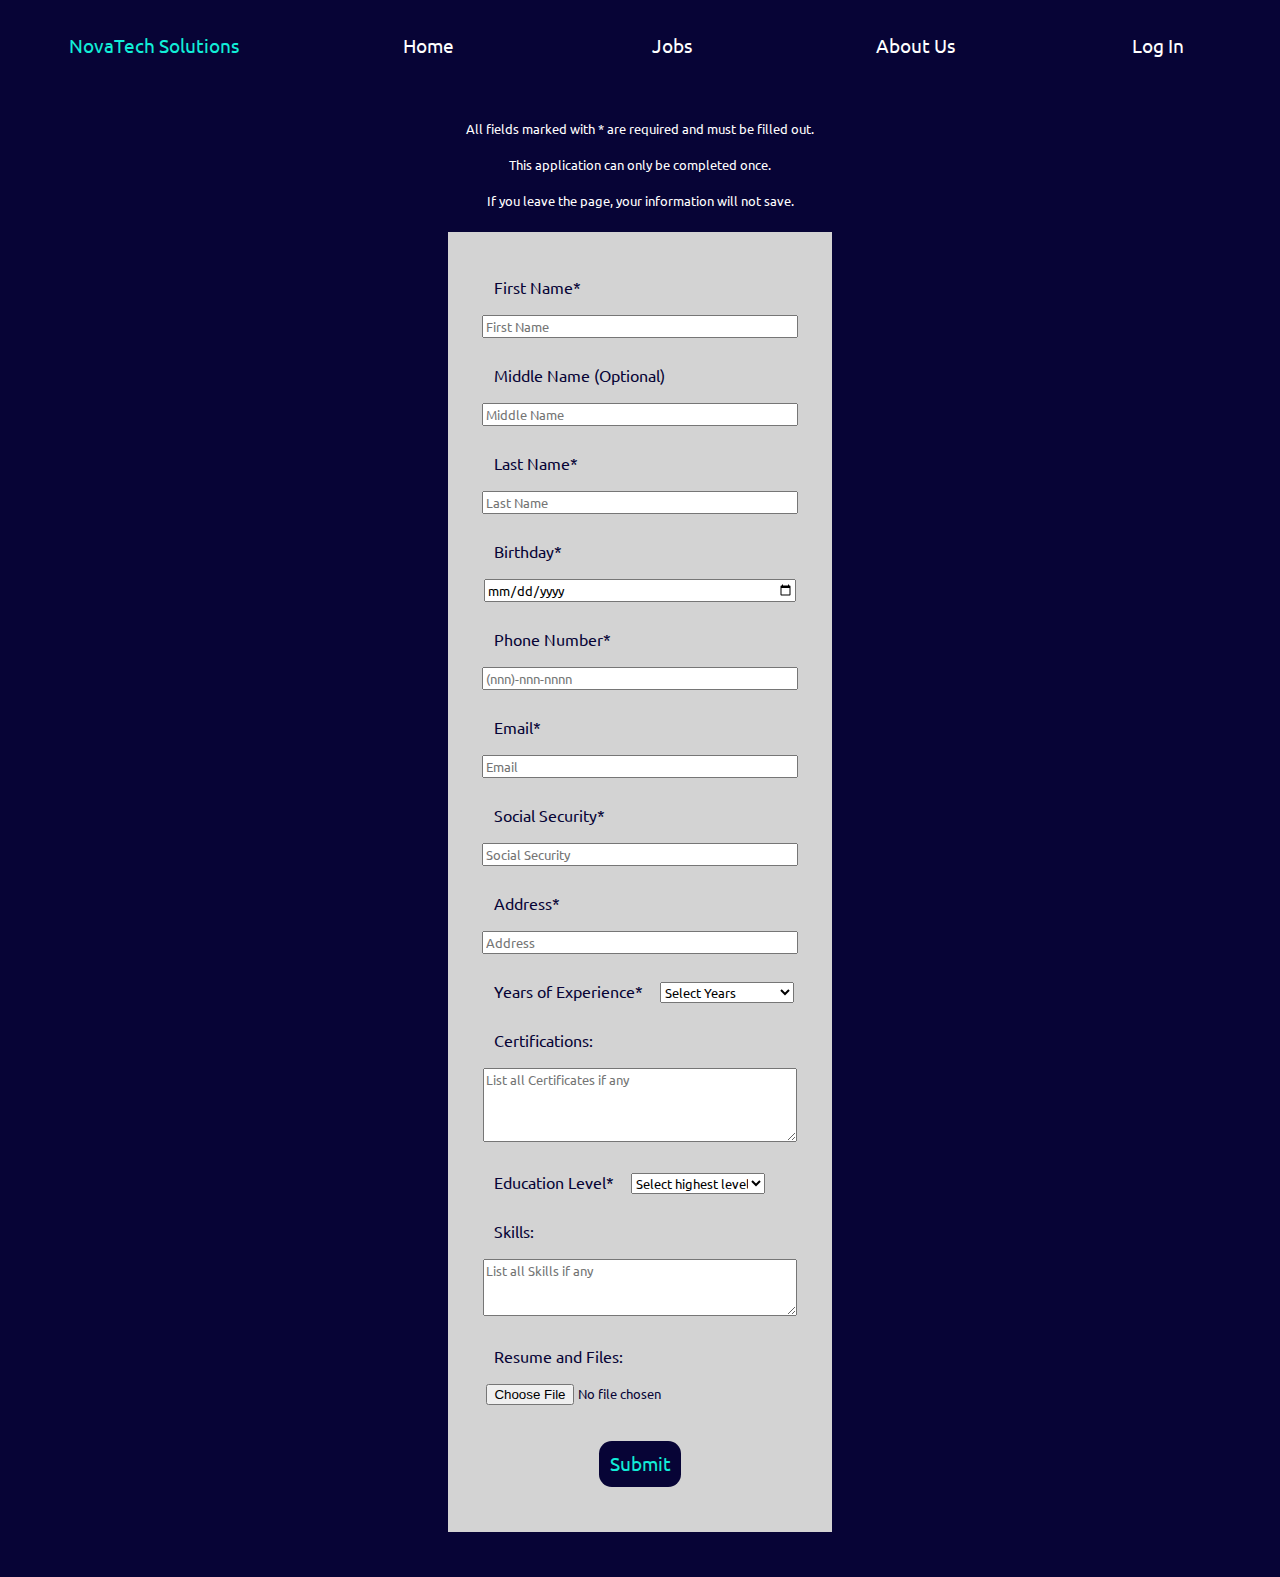
==== application.html @ f8c8c576 "started optimizing code" ====
<!DOCTYPE html>
<html lang="en">
<head>
    <meta charset="UTF-8">
    <meta name="viewport" content="width=device-width, initial-scale=1.0">
    <title>Application</title>
    <link rel="icon" href="./assets/nova.png">
    <link rel="stylesheet" href="fbla.css">
</head>
<body>
    <nav>
        <img src="./assets/menu.png" alt="menu" id="menu">
        <a href="index.html" id="company-name">NovaTech Solutions</a>
        <a href="index.html" class="nav-option">Home</a>
        <a href="job-list.html" class="nav-option">Jobs</a>
        <a href="about.html" class="nav-option">About Us</a>
        <a href="log-in.html" class="nav-option log-in-tab">Log In</a>
    </nav>
    
    <div id="menu-content">
      <h1>Pages:</h1>
      <a href="index.html" class="nav-option">Home</a>
      <a href="job-list.html" class="nav-option">Jobs</a>
      <a href="about.html" class="nav-option">About Us</a>
      <a href="log-in.html" class="nav-option log-in-tab">Log In</a>
   </div>

  <div id="page-wrapper">
    <div id="application-info" class="submitted-info">
      <h1 id="application-name-display"></h1>
      <h2>Your Info:</h2>
      <div>
        <p>First Name: <span id="first-name-display"></span></p>
        <p id="middle-name-holder" class="optional-input">Middle Name: <span id="middle-name-display"></span></p>
        <p>Last Name: <span id="last-name-display"></span></p>
        <p>Birthday: <span id="birthday-display"></span></p>
        <p>Phone Number: <span id="phone-number-display"></span></p>
        <p>Email: <span id="email-display"></span></p>
        <p>Social Security: <span id="social-security-display"></span></p>
        <p>Address: <span id="address-display"></span></p>
        <p>Years of Experience: <span id="experience-display"></span></p>
        <p id="certification-holder" class="optional-input">Certifications: <span id="certification-display"></span></p>
        <p>Highest Level of Education: <span id="education-display"></span></p>
        <p id="skills-holder" class="optional-input">Skills: <span id="skill-display"></span></p>
        <p id="resume-holder" class="optional-input">Resume or Other files Uploaded: <span id="resume-display"></span></p>
      </div>
    </div>
  
    <div id="application-wrapper">
      <div id="application-form" class="form">
        <h1 id="application-name"></h1>
        <p class="application-fyi">All fields marked with * are required and must be filled out.
          <br>
          This application can only be completed once.
          <br>If you leave the page, your information will not save.
        </p>
        <div class="info">
            
            <div class="input-box">
              <span class="details">First Name*</span>
              <input id="firstName-input" type="text" placeholder="First Name" required>
            </div>
            
            <div class="input-box">
              <span class="details">Middle Name (Optional)</span>
              <input id="middleName-input" type="text" placeholder="Middle Name">
            </div>
  
            <div class="input-box">
            <span class="details">Last Name*</span>
            <input id="lastName-input" type="text" placeholder="Last Name" required>
            </div>
          
            <div class="input-box">
            <span class="details">Birthday*</span>
            <input id="birthday-input" type="date" placeholder="Enter Birthday" required>
            </div>
            
            
            <div class="input-box">
            <span class="details">Phone Number*</span>
            <input id="phoneNumber-input" type="tel" placeholder="(nnn)-nnn-nnnn" required>
            </div>
           
            <div class="input-box">
            <span class="details">Email*</span>
            <input id="email-input" type="text" placeholder="Email" required>
            </div>
            
            <div class="input-box">
            <span class="details">Social Security*</span>
            <input id="socialSecurity-input" type="text" placeholder="Social Security" required>
            </div>
            
            <div class="input-box">
            <span class="details">Address*</span>
            <input id="address-input" type="text" placeholder="Address" required>
            </div>  
      
         
            <div class="input-box select-box">
            <span class="details select-details">Years of Experience*</span>
              <select title="experience-select" id="experience-select">
                <option value="" selected disabled>Select Years</option>
                <option value="<1">Less than 1</option>
                <option value="1">1</option>
                <option value="2">2</option>
                <option value="3">3</option>
                <option value="4">4</option>
                <option value="5">5</option>
                <option value="6">6</option>
                <option value="7">7</option>
                <option value="8">8</option>
                <option value="9">9</option>
                <option value="10">10</option>
                <option value="11+">11+</option>
              </select>
            </div>
            
            <div class="input-box">
            <span class="details">Certifications:</span>
              <textarea id="certification-input" name="paragraph_text" cols="40" rows="4" placeholder="List all Certificates if any" maxlength="300"></textarea>
            </div>  
            
            <div class="input-box select-box">
            <span class="details select-details" required>Education Level*</span>
              <select title="education-select" id="education-select">
                <option value="" selected disabled>Select highest level of education</option>
                <option value="lessThanHigh">Less than High School Diploma</option >
                <option value="high">High School Diploma or GED</option>
                <option value="college">Some College, but no Degree</option>
                <option value="associates">Associates Degree</option>
                <option value="bachelor">Bachelor's Degree</option>
                <option value="masters">Masters Degree</option>
                <option value="professional">Professional Degree</option>
                <option value="doctorate">Doctorate</option>
            </select>
            </div>
            
            <div class="input-box">
              <span class="details">Skills:</span>
              <textarea id="skill-input" name="paragraph_text" cols="32" rows="3" placeholder="List all Skills if any" maxlength="300"></textarea>
            </div>
  
            <div class="input-box">
            <span class="details">Resume and Files:</span>
            <input id="resume-input" type="file" placeholder="Choose File" accept=".pdf">
            </div>
            <p id="incomplete-application-notice">Please make sure all required fields are filled out</p>
          <button type="button" class="submit" onclick="submitApplication()">Submit</button>
        </div>  
      </div>
    </div>
  
    <!-- <div id="submit-application-notice-1" class="submit-notice">
      <h1>Are you sure you want to submit?</h1>
      <p>Make sure all of your information is correct.</p>
            <button type="button" id="confirm-submit-1" class="confirm-button hover-underline" onclick="confirmSubmit()">Yes</button><button id="reject-submit-1" class="reject-button hover-underline" onclick="rejectSubmit()">No</button>
    </div> -->

    <!-- <dialog class="modal">
      <h2>Are you sure you want to submit?</h2>
      <p>Make sure all of your information is correct.</p>
      <button type="button" id="confirm-submit-1" class="confirm-button hover-underline" onclick="confirmSubmit()">Yes</button>
      <button type="button" id="reject-submit-1" class="reject-button hover-underline" onclick="rejectSubmit()">No</button>
    </dialog> -->
  
  
    <div id="application-1-done" class="application-done">
        <h1>Thanks for applying!</h1>
        <h2>We will get back to you once we have processed your application.</h2>
        <a href="profile.html">Account</a>
        <img src="./assets/nova.png" alt="NovaTech Solutions Logo">
        <p>NovaTech Solutions</p>
    </div>
  </div>


    <script src="fbla.js"></script>
</body>
</html>
---- fbla.css ----
@import url('https://fonts.googleapis.com/css2?family=Comfortaa:wght@500&family=IBM+Plex+Mono&family=Ubuntu&display=swap');

/* 070436
7A9AE4
11EED8 */

/* @media (min-width: 1280px) { */

body, html {
    margin: 0;
    scroll-behavior: smooth;
}

body {
    background-color: #070436;
    color: white;
    font-family: 'Ubuntu', sans-serif;
    overflow-y: scroll;
    overflow-x: hidden;
}

nav {
    /* background-color: rgba(8, 126, 139); */
    width: 100%;
    height: 10vh;
    display: flex;
    align-items: center;
    justify-content: space-evenly;
    /* position: fixed; */
    /* left: 0%; */
    /* top: 0%; */
    /* z-index: 1; */
}

#company-name {
    width: 20%;
    height: 5vh;
    color: #11EED8;
    background-image: url(./assets/nova.png);
    background-repeat: no-repeat;
    background-size: contain;
    background-position: center right;
    line-height: 5vh;
}

nav > a {
    text-decoration: none;
    border-radius: 1vw;
    text-align: center;
    color: white;
    font-size: 1.5vw;
    width: 15%;
    display: inline-block;
    margin: 0 2%;
}

#account-tab-icon {
    width: 25%;
    padding-top: 1vh;
}

#menu {
    display: none;
}

#menu-content {
    display: none;
}

nav > img {
    width: 10%;
    display: none;
}

@keyframes hoverAnimation {
    0% {
        outline: .2vw solid #070436;
    }
    100% {
        outline: .2vw solid #7A9AE4;
    }
}

.nav-option:hover {
    animation: hoverAnimation .5s linear forwards;
}



/* ***************************home page (index.html)*************************** */
#header {
    height: 85vh;
    display: grid;
    grid-template-columns: 1fr 1fr;
}

#header-info {
    margin-left: auto;
    margin-right: auto;
    margin-top: 20%;
    text-align: left;
}

#header-info > h1 {
    font-size: 3vw;
    animation: fadeDown 2s ease forwards;
}

#header-info > p {
    opacity: 0;
    font-size: 1.5vw;
    margin-top: -2vh;
    margin-bottom: 4vh;
    animation: fadeRight 2s 2s ease forwards;
}

#header-img {
    height: 100%;
    width: 100%;
    
    background-image: url(./assets/female-coder.jpg);

    background-size: cover;
    background-position: center center;
    background-repeat: no-repeat;
}

#open-job-list {
    opacity: 0;
    text-decoration: none;
    width: 10vw;
    height: 10vh;
    padding: 1vh;
    font-family: 'Ubuntu', sans-serif;
    font-size: 1.8vw;
    color: #070436;
    background-color: #11EED8;
    border: .5vw solid #11EED8;
    border-radius: 1vw;
    line-height: 8vh;
    margin-left: -.1vw;
    animation: fade 2s 4s ease forwards;
}

#open-job-list:hover {
    background-color: #070436;
    color: #11EED8;
}

.home-section {
    width: 100%;
    height: 60vh;
    display: grid;
    grid-template-columns: 1fr 1fr;
    padding-top: 1vh;
    padding-bottom: 1vh;
}
.home-section-2 {
    background-color: lightgrey;
    color: #070436;
}

.home-column {
    margin-left: auto;
    margin-right: auto;
    width: 70%;
    height: 100%;
    padding: 1.1vw;
    font-size: 2vw;
    line-height: 7vh;
}

.home-column > h2 {
    font-size: 3vw;
    line-height: 8vh;
}

.home-image {
    height: 80%;
    margin-top: 4vh;
    background-size: contain;
    background-repeat: no-repeat;
    background-position: center center;
}



.home-button-1 {
    margin-top: 4vh;
    display: block;
    text-decoration: none;
    color: #11EED8;
    background-color: #070436;
    padding: .75vw;
    border-radius: 1.5vw;
    width: 30%;
    text-align: center;
}

.home-button-1:hover {
    text-decoration: underline;
}

.home-button-2 {
    margin-top: 2vh;
    display: block;
    text-decoration: none;
    color: #070436;
    background-color: #11EED8;
    padding: .75vw;
    border-radius: 1.5vw;
    width: 60%;
    text-align: center;
}

.home-button-2:hover {
    text-decoration: underline;
}

#home-login-link {
    margin-top: -2vh;
}

#contact-info {
    padding: 2vw;
    display: grid;
    grid-template-columns: 1fr 1fr;
}

.contact-column {
    padding-left: 5vw;
}
/* ***************************End of Home Page*************************** */






/* ***************************Start of Log In*************************** */
#log-in-header {
    text-align: center;
    margin-top: 2vh;
    margin-bottom: 5vh;
}

#log-in-header > h1 {
    animation: fadeDown 2s ease forwards;
}

#log-in {
    color: #070436;
    margin-left: auto;
    margin-right: auto;
    padding: 1vw;
    text-align: center;
    /* background-color: #11EED8; */
    background-color: lightgray;
    width: 40vw;
    /* height: 50vh; */
    font-size: 1.3vw;
}

.account-label {
    margin-bottom: 1vh;
}

.account-input {
    width: 100%;
    height: 5vh;
    font-size: 1vw;
    font-family: 'Ubuntu', sans-serif;
    margin-bottom: 1vh;
}

.input-wrapper {
    margin-left: auto;
    margin-right: auto;
    margin-bottom: 5vh;
    text-align: left;
    width: 50%;
}

.account-submit {
    border: none;
    background-color: #070436;
    color: white;
    font-family: 'Ubuntu', sans-serif;
    font-size: 1.2vw;
    width: 50%;
    border-radius: 1vw;
    padding: 1vh;
    /* border: solid #070436 .6vh; */
}

.account-submit > a {
    text-decoration: none;
    color: white;
    font-family: 'Ubuntu', sans-serif;
    font-size: 1.2vw;
}

.account-submit:hover {
    /* color: #070436; */
    background-color: #7A9AE4;
}

.account-page-switch {
    margin-top: 2vh;
    border: none;
    background-color: lightgrey;
    color: #070436;
    font-family: 'Ubuntu', sans-serif;
    font-size: 1.2vw;
    width: 50%;
    border-radius: 1vw;
    /* padding: 1vh; */
}

.account-page-switch:hover {
    color: #7A9AE4;
}


#sign-up-header {
    text-align: center;
    margin-top: 8vh;
    margin-bottom: 5vh;
}

#sign-up-header > p {
    font-size: 1.1vw;
}

#sign-up {
    display: none;
    color: #070436;
    margin-left: auto;
    margin-right: auto;
    padding: 1vw;
    text-align: center;
    /* background-color: #11EED8; */
    background-color: lightgray;
    width: 40vw;
    /* height: 50vh; */
    font-size: 1.3vw;
}

#pass-requirements {
    margin-top: -3vh;
    width: 40%;
    margin-left: auto;
    margin-right: auto;
    display: none;
}

#pass-requirements > h3 {
    font-size: 1.3vw;
    margin-bottom: -1vh;
}

#pass-requirements > p {
    font-size: 1.1vw;
    text-align: left;
    padding-left: 1vw;
}
/* ***************************End of Login*************************** */







/* ***************************Start of profile page*************************** */
#profile-page-wrapper {
    text-align: center;
}

#profile-page-wrapper > h1 {
    color: #11EED8;
}

#profile-header {
    animation: fadeDown 2s ease forwards;
}

#profile-container {
    width: 60vw;
    /* height: 80vh; */
    background-color: #7A9AE4;
    margin-left: auto;
    margin-right: auto;
    margin-top: 5vh;
    padding: 4vh;
    /* padding-bottom: 4vh; */
    text-align: center;
    margin-bottom: 5vh;
}

#account-info {
    margin-bottom: 7vh;
}
#account-info > img {
    width: 10vw;
}

#no-applications {
    display: none;
}

#job-1 {
    display: none;
}

#job-2 {
    display: none;
}

#job-3 {
    display: none;
}

.profile-job-container {
    width: 50%;
    /* height: 120%; */
    font-size: 1.2vw;
    background-color: white;
    color: #070436;
    text-align: left;
    padding: 1.4vw;
    margin-top: 5vh;
    margin-left: auto;
    margin-right: auto;
    display: grid;
    grid-template-columns: 1fr 1fr;
}

.profile-column img {
    width: 100%;
    padding-top: 1.2vh;
}

/* .profile-job-container > div > h3 {
    padding: 0;
} */

/* .profile-job-container > p {
    width: 50%;
} */

#log-out {
    border: none;
    color: white;
    font-family: 'Ubuntu', sans-serif;
    background-color: #7A9AE4;
    font-size: 1.3vw;
    margin-top: 5vh;
    padding: 1vh;
    border-radius: 1vw;
}

#log-out:hover {
    background-color: red;
}

/* #log-out-confirmation {
    background-color: white;
    width: 30vw;
    color: #070436;
    position: absolute;
    margin-left: auto;
    margin-right: auto;
    left: 0;
    right: 0;
    top: 40vh;
    padding: 1vh;
    display: none;
    text-align: center;
    position: fixed;
} */

#confirm-log-out {
    background-color: white;
    border: .5vh solid #070436;
    font-family: 'Ubuntu', sans-serif;
    width: 30%;
    font-size: 2vw;
    margin: 1vh;
}


#profile-picture {
    border-radius: 50%;
}

/* #profile-picture:hover {
    background-color: #070436;
}

#profile-picture-window {
    background-color: white;
    width: 30vw;
    color: #070436;
    position: absolute;
    margin-left: auto;
    margin-right: auto;
    left: 0;
    right: 0;
    top: 10vh;
    padding: 1vh;
    text-align: center;
    position: fixed;
}

#profile-picture-display {
    background-color: #070436;
    border-radius: 50%;
    width: 75%;
}

#profile-picture-input {
    display: block;
    margin-left: auto;
    margin-right: auto;
    margin-top: 3vh;
    margin-bottom: 3vh;
    font-size: 1vw;
    font-family: 'Ubuntu', sans-serif;
}

#exit-profile-window {
    background-color: #070436;
    color: white;
    border: .5vh solid #070436;
    font-family: 'Ubuntu', sans-serif;
    width: 30%;
    font-size: 2vw;
    margin: 1vh;
}

#exit-profile-window:hover {
    text-decoration: underline;
}

#save-profile-picture {
    background-color: white;
    border: .5vh solid #070436;
    font-family: 'Ubuntu', sans-serif;
    width: 30%;
    font-size: 2vw;
    margin: 1vh;
}

#save-profile-picture:hover {
    text-decoration: underline;
} */

/* ***************************End of Profile*************************** */







/* *******************************Start of Job Page************************ */
#job-list-container {
    display: grid;
    grid-template-columns: 1fr 1fr;
    padding-top: 5vh;
}

.job-list-column {
    width: 80%;
    margin-left: auto;
    margin-right: auto;
}

#job-list-title {
    animation: fadeDown 2s ease forwards;
    text-align: center;
    margin: 2vw;
}

#job-info {
    width: 100%;
    overflow-y: scroll;
    border-top: .3vw solid white;
    height: 55.5vh;
    /* border-radius: 3vw; */
}

.job-container {
    padding: 3vw;
    border: .3vw solid white;
    border-radius: 3vw;
    margin-bottom: 10vh;
}

#job-1-container {
    border: .3vw solid #7A9AE4;
}

.job-apply {
    padding: 2vw;
    height: 34vh;
}

/* #job-apply-1 {
    display: none;
} */

#job-apply-2 {
    display: none;
}

#job-apply-3 {
    display: none;
}

.apply {
    background-color: #11EED8;
    color: #070436;
    font-family: 'Ubuntu', sans-serif;
    padding: .5vw;
    border-radius: 1vw;
    font-size: 1.3vw;
    border: none;
    margin-top: 2vh;
}

.apply:hover {
    text-decoration: underline;
}

#job-list-column-2 {
    border: .3vw solid white;
    border-radius: 2vw;
    overflow: hidden;
    position: sticky;
    top: 0;
    height: 98vh;
}

.job-container-info {
    padding: 2vw;
}

.job-container-info > p {
    margin-bottom: 5vh;
}

/* #job-container-info-1 {
    display: none;
} */

#job-container-info-2 {
    display: none;
}

#job-container-info-3 {
    display: none;
}

.modal {
    background-color: white;
    width: 35vw;
    color: #070436;
    padding: 2vh;
    font-size: 1.6vw;
    text-align: center;
    border-radius: 1rem;
    /* transition: text-decoration 5s; */
}

.modal > button:hover {
    text-decoration: underline;
    cursor: pointer;
    /* transition: text-decoration 5s; */
}

#go-to-log-in {
    background-color: white;
    border: .5vh solid #070436;
    font-family: 'Ubuntu', sans-serif;
    width: 30%;
    font-size: 2vw;
    margin: 1vh;
}

.close-modal {
    background-color: #070436;
    color: white;
    border: .5vh solid #070436;
    font-family: 'Ubuntu', sans-serif;
    width: 30%;
    font-size: 2vw;
    margin: 1vh;
}

.job-apply-phone {
    display: none;
}

/* ***********************************End of job page******************************************** */





/* ***************************About us page start*************************** */
#about-banner {
    text-align: center;
    width: 100%;
    height: 50vh;
    background-image: url(./assets/coders-meeting.jpeg);
    background-size: cover;
    background-repeat: no-repeat;
    background-position: center center;
    margin-top: -3vh;
}

#about-banner > h1 {
    font-size: 3vw;
    text-align: center;
    padding: 10vh;
    text-shadow: .3vw .3vw .4vw #000000;
    /* background-color: #070436; */
    animation: fadeDown 2s ease forwards;
}

#about-banner > img {
    opacity: 0;
    margin-top: -13vh;
    width: 10vw;
    animation: fade 2s 2s ease forwards;
}

#about-us-wrapper {
    text-align: center;
    margin-top: 7vh;
}

.section-wrapper {
    display: grid;
    grid-template-columns: 1fr 1fr;
    margin: 1vw;
    padding: 1vw;
    margin-bottom: 5vh;
}

.column {
    margin-left: auto;
    margin-right: auto;
    width: 70%;
    height: 100%;
    padding: 1vw;
    font-size: 1.1vw;
    line-height: 3vh;
}

.column > h2 {
    text-decoration: underline;
}

.image {
    height: 80%;
    margin-top: 5vh;
    background-size: contain;
    background-repeat: no-repeat;
    background-position: center center;
}

#finishing-statement {
    width: 60%;
    line-height: 4vh;
    font-size: 1.1vw;
    margin-left: auto;
    margin-right: auto;
    margin-top: 10vh;
    margin-bottom: 10vh;
}

#finishing-statement > a {
    color: #11EED8;
}

footer {
    width: 100%;
    line-height: 7vh;
    text-align: center;
    padding-top: 1vh;
    padding-bottom: 1vh;
    margin-top: 1vh;
    color: #070436;
    background-color: lightgrey;
}

.about-img-1 {
    background-image: url(./assets/nova.png);
}

.about-img-2 {
    background-image: url(./assets/comp-hardware-specialist.jpeg);
}

.about-img-3 {
    background-image: url(./assets/west-mec-logo.png);
}

.about-img-4 {
    background-image: url(./assets/computer-internals.jpeg);
}

.about-img-5 {
    background-image: url(./assets/counseling.jpg);
}

.about-img-6 {
    background-image: url(./assets/diversity.jpeg);
}
/* ***************************End of About us*************************** */





/* *******************************Start of Application page************************* */
.form {
    width: 30%;
    margin-left: auto;
    margin-right: auto;
}

.info {
    text-align: center;
    background-color: lightgray;
    color: #070436;
    padding-top: 5vh;
    padding-bottom: 5vh;
    margin-bottom: 5vh;
}

.details {
    display: block;
    text-align: left;
    padding-left: 12%;
    margin-bottom: 2vh;
}

.input-box > select {
    display: inline-block;
    font-family: 'Ubuntu', sans-serif;
    margin-bottom: 3vh;
    width: 35%;
}

.input-box > textarea {
    width: 80%;
    margin-bottom: 3vh;
    font-family: 'Ubuntu', sans-serif;
    resize: vertical;
}

.select-box {
    text-align: left;
}

.select-details {
    display: inline-block;
    margin-right: 1vw;
}

.input-box > input {
    font-family: 'Ubuntu', sans-serif;
    width: 80%;
    margin-left: auto;
    margin-right: auto;
    display: block;
    margin-bottom: 3vh;
}

.application-done {
    display: none;
    width: 60%;
    margin-left: auto;
    margin-right: auto;
    text-align: center;
}

.application-done > h1 {
    font-size: 3vw;
}

.application-done > h2 {
    font-size: 2vw;
}

.application-done > img {
    width: 20%;
    margin-top: 8vh;
}

.application-done > p {
    color: #11EED8;
    font-size: 2.5vw;
    margin-top: 2vh;
}

.application-done > a {
    color: #11EED8;
    display: block;
    font-size: 2vw;
}

#application-name {
    text-align: center;
    color: #11EED8;
}

.application-fyi {
    text-align: center;
    font-size: 1vw;
    line-height: 4vh;
}

.submit {
    background-color: #070436;
    border: none;
    padding: .8vw;
    border-radius: 1vw;
    margin-top: 1vh;
    color: #11EED8;
    text-decoration: none;
    font-size: 1.5vw;
    font-family: 'Ubuntu', sans-serif;
}

.submit:hover {
    text-decoration: underline;
}

.submit-notice {
    background-color: white;
    width: 40%;
    color: #070436;
    position: fixed;
    margin-left: auto;
    margin-right: auto;
    left: 0;
    right: 0;
    top: 30vh;
    padding: 1vh;
    font-size: 1.6vw;
    text-align: center;    
}

.confirm-button {
    background-color: white;
    border: .5vh solid #070436;
    font-family: 'Ubuntu', sans-serif;
    width: 30%;
    font-size: 2vw;
    margin: 1vh;   
}

.reject-button {
    background-color: #070436;
    color: white;
    border: .5vh solid #070436;
    font-family: 'Ubuntu', sans-serif;
    width: 30%;
    font-size: 2vw;
    margin: 1vh;
}

.hover-underline:hover {
    text-decoration: underline;
}

#submit-application-notice-1 {
    display: none;
}

#submit-application-notice-2 {
    display: none;
}

#submit-application-notice-3 {
    display: none;
}

#incomplete-application-notice {
    display: none;
}

.submitted-info {
    display: none;
    color: #070436;
    text-align: left;
    width: 30%;
    margin-top: 5vh;
    margin-left: auto;
    margin-right: auto;
    padding: 1vw;
    /* background-color: lightgray; */
}

.submitted-info > h1 {
    text-align: center;
    color: #11EED8;
}

.submitted-info > div {
    padding-left: 20%;
    padding-right: 20%;
    padding-top: 5vh;
    padding-bottom: 5vh;
    background-color: lightgray;
}

.submitted-info > h2 {
    text-align: center;
    margin-bottom: 3vh;
    color: white;
}


.optional-input {
    display: none;
}
/* ***************************End of application page****************************** */

/* } */

.job-container:hover {
    text-decoration: underline;
}

.close-modal:hover {
    text-decoration: underline;
}

.close-modal:hover {
    text-decoration: underline;
}


@keyframes fadeDown {
    0% {
        transform: translateY(-10vh);
        opacity: 0;
    }
    100% {
        transform: translateY(0vh);
        opacity: 1;
    }
}

@keyframes fadeRight {
    0% {
        transform: translateX(-10vw);
        opacity: 0;
    }
    100% {
        transform: translateX(0vw);
        opacity: 1;
    }
}

@keyframes fade {
    0% {
        opacity: 0;
    }
    100% {
        opacity: 1;
    }
}


.home-img-1 {
    background-image: url(./assets/coder-on-phone.jpeg);
}

.home-img-2 {
    background-image: url(./assets/coders-talking.jpg);
}

.home-img-3 {
    background-image: url(./assets/coder-thinking.jpg);
}
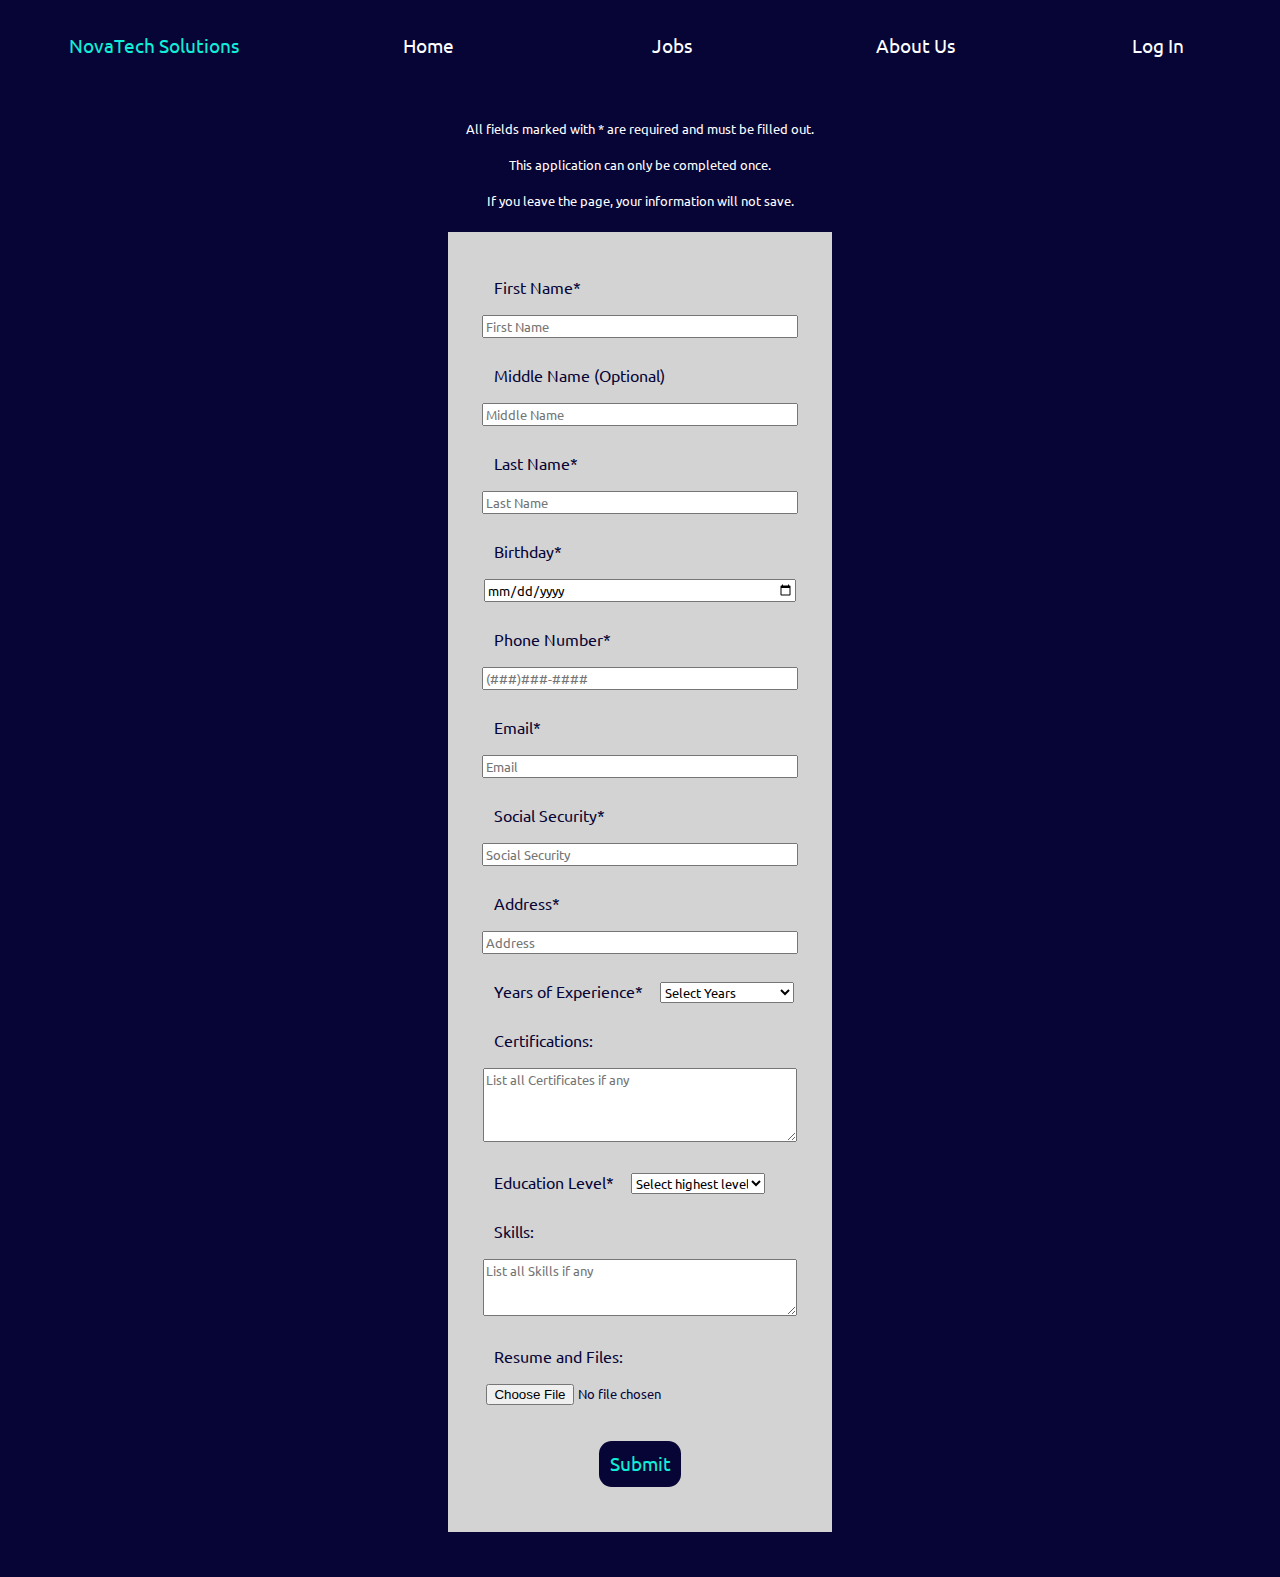
==== commit d2919fdc: "added regex for application, work on media queries" ====
--- a/application.html
+++ b/application.html
@@ -79,7 +79,7 @@
             
             <div class="input-box">
             <span class="details">Phone Number*</span>
-            <input id="phoneNumber-input" type="tel" placeholder="(nnn)-nnn-nnnn" required>
+            <input id="phoneNumber-input" type="tel" placeholder="(###)###-####" maxlength="15" onInput="this.value = phoneFormat(this.value)" required>
             </div>
            
             <div class="input-box">
@@ -89,7 +89,7 @@
             
             <div class="input-box">
             <span class="details">Social Security*</span>
-            <input id="socialSecurity-input" type="text" placeholder="Social Security" required>
+            <input id="socialSecurity-input" type="text" placeholder="Social Security" onInput="this.value = socialSecurityFormat(this.value)" required>
             </div>
             
             <div class="input-box">
@@ -146,27 +146,21 @@
             <span class="details">Resume and Files:</span>
             <input id="resume-input" type="file" placeholder="Choose File" accept=".pdf">
             </div>
-            <p id="incomplete-application-notice">Please make sure all required fields are filled out</p>
-          <button type="button" class="submit" onclick="submitApplication()">Submit</button>
+            <p id="incomplete-application-notice"></p>
+          <button type="button" class="submit application-submit" onclick="submitApplication()">Submit</button>
         </div>  
       </div>
     </div>
-  
-    <!-- <div id="submit-application-notice-1" class="submit-notice">
-      <h1>Are you sure you want to submit?</h1>
-      <p>Make sure all of your information is correct.</p>
-            <button type="button" id="confirm-submit-1" class="confirm-button hover-underline" onclick="confirmSubmit()">Yes</button><button id="reject-submit-1" class="reject-button hover-underline" onclick="rejectSubmit()">No</button>
-    </div> -->
 
-    <!-- <dialog class="modal">
+    <dialog class="modal">
       <h2>Are you sure you want to submit?</h2>
       <p>Make sure all of your information is correct.</p>
       <button type="button" id="confirm-submit-1" class="confirm-button hover-underline" onclick="confirmSubmit()">Yes</button>
-      <button type="button" id="reject-submit-1" class="reject-button hover-underline" onclick="rejectSubmit()">No</button>
-    </dialog> -->
+      <button type="button" id="reject-submit-1" class="close-modal">No</button>
+    </dialog>
   
   
-    <div id="application-1-done" class="application-done">
+    <div id="application-done" class="application-done">
         <h1>Thanks for applying!</h1>
         <h2>We will get back to you once we have processed your application.</h2>
         <a href="profile.html">Account</a>
--- a/fbla.css
+++ b/fbla.css
@@ -4,15 +4,30 @@
 7A9AE4
 11EED8 */
 
-/* @media (min-width: 1280px) { */
-
+@media (min-width: 0px) and (max-width: 768px) {
+    body {
+        background-color: red;
+    }
+}
+
+@media (min-width: 769px) and (max-width: 1280px) {
+    body {
+        background-color: green;
+    }
+}
+
+@media (min-width: 1280px) {
+    body {
+        background: #070436;
+    }
+}
 body, html {
     margin: 0;
     scroll-behavior: smooth;
 }
 
 body {
-    background-color: #070436;
+    /* background-color: #070436; */
     color: white;
     font-family: 'Ubuntu', sans-serif;
     overflow-y: scroll;
@@ -20,7 +35,6 @@
 }
 
 nav {
-    /* background-color: rgba(8, 126, 139); */
     width: 100%;
     height: 10vh;
     display: flex;
@@ -409,7 +423,7 @@
     display: none;
 }
 
-#job-1 {
+/* #job-1 {
     display: none;
 }
 
@@ -419,7 +433,7 @@
 
 #job-3 {
     display: none;
-}
+} */
 
 .profile-job-container {
     width: 50%;
@@ -575,6 +589,9 @@
     width: 80%;
     margin-left: auto;
     margin-right: auto;
+    /* display: flex;
+    align-items: center;
+    justify-content: center; */
 }
 
 #job-list-title {
@@ -598,25 +615,9 @@
     margin-bottom: 10vh;
 }
 
-#job-1-container {
-    border: .3vw solid #7A9AE4;
-}
-
 .job-apply {
     padding: 2vw;
     height: 34vh;
-}
-
-/* #job-apply-1 {
-    display: none;
-} */
-
-#job-apply-2 {
-    display: none;
-}
-
-#job-apply-3 {
-    display: none;
 }
 
 .apply {
@@ -649,18 +650,6 @@
 
 .job-container-info > p {
     margin-bottom: 5vh;
-}
-
-/* #job-container-info-1 {
-    display: none;
-} */
-
-#job-container-info-2 {
-    display: none;
-}
-
-#job-container-info-3 {
-    display: none;
 }
 
 .modal {
@@ -979,21 +968,9 @@
     text-decoration: underline;
 }
 
-#submit-application-notice-1 {
-    display: none;
-}
-
-#submit-application-notice-2 {
-    display: none;
-}
-
-#submit-application-notice-3 {
-    display: none;
-}
-
-#incomplete-application-notice {
-    display: none;
-}
+/* #incomplete-application-notice {
+    display: none;
+} */
 
 .submitted-info {
     display: none;
@@ -1032,7 +1009,6 @@
 }
 /* ***************************End of application page****************************** */
 
-/* } */
 
 .job-container:hover {
     text-decoration: underline;
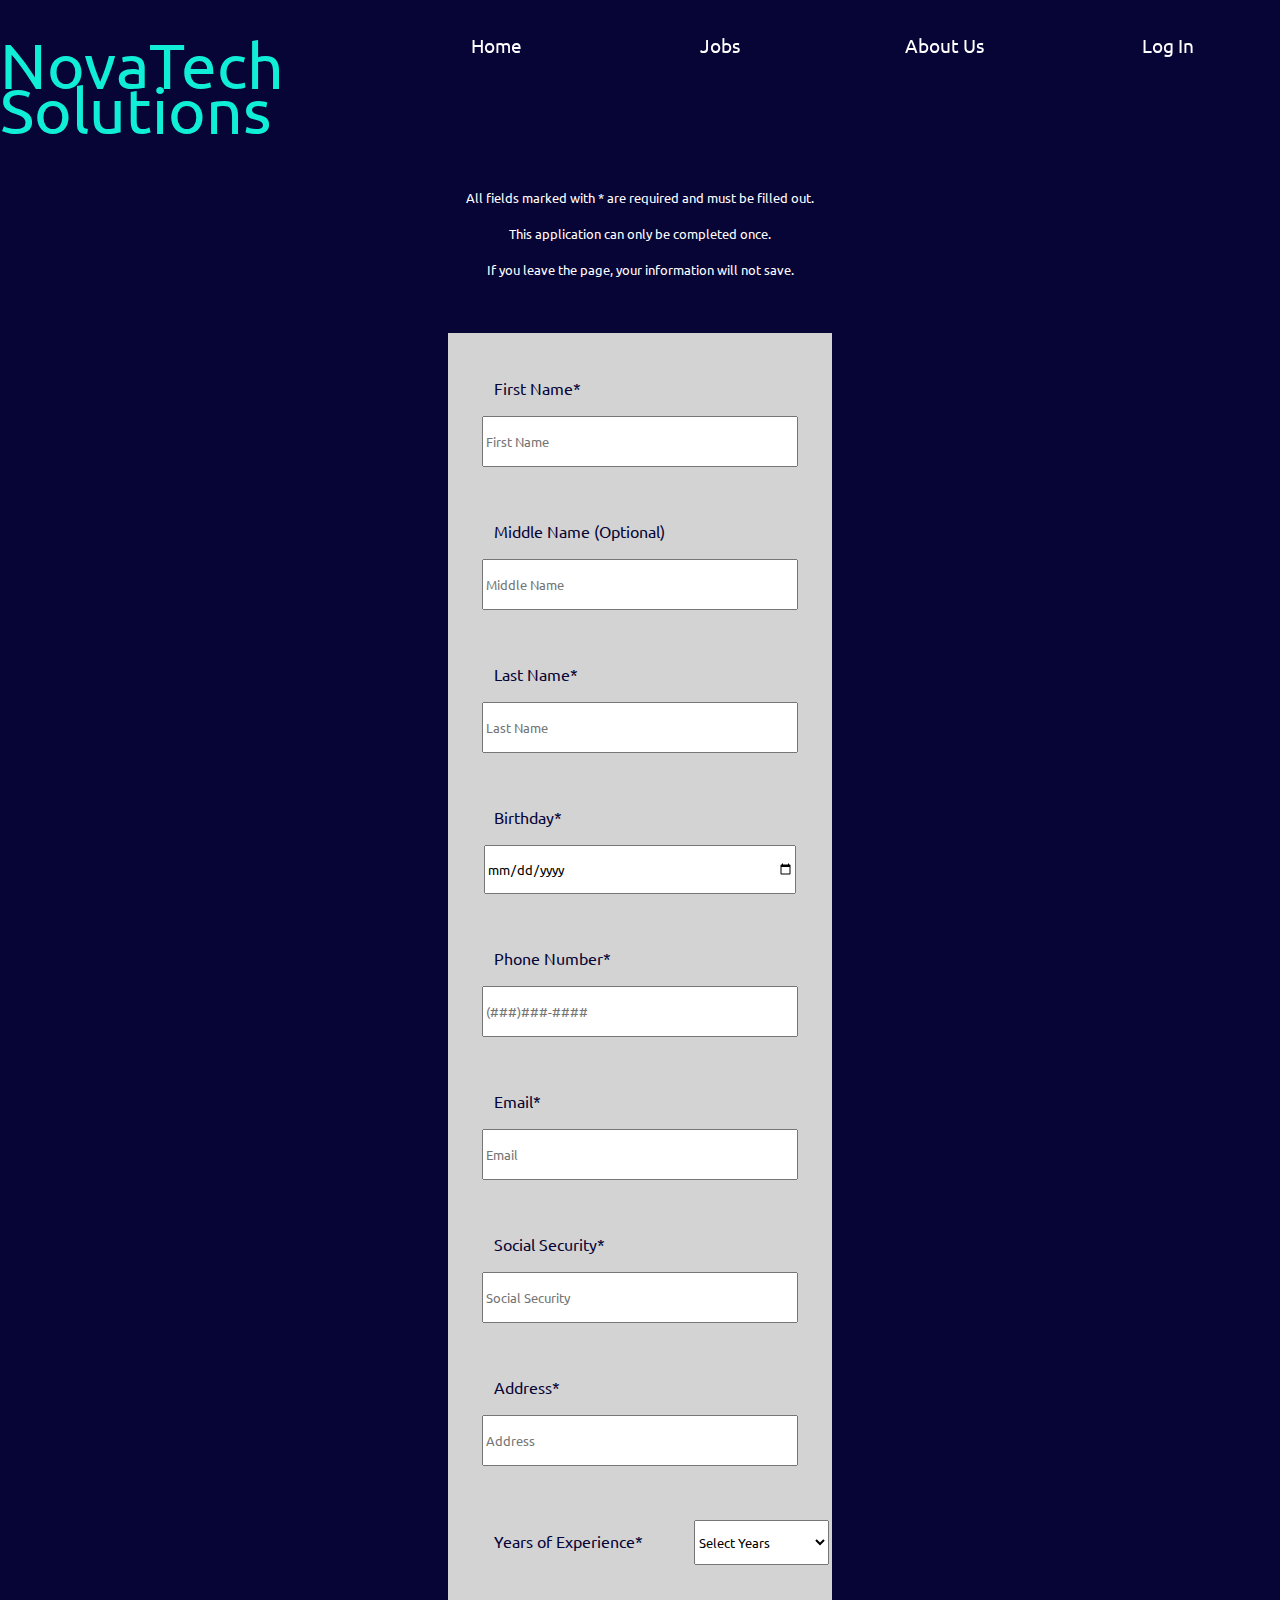
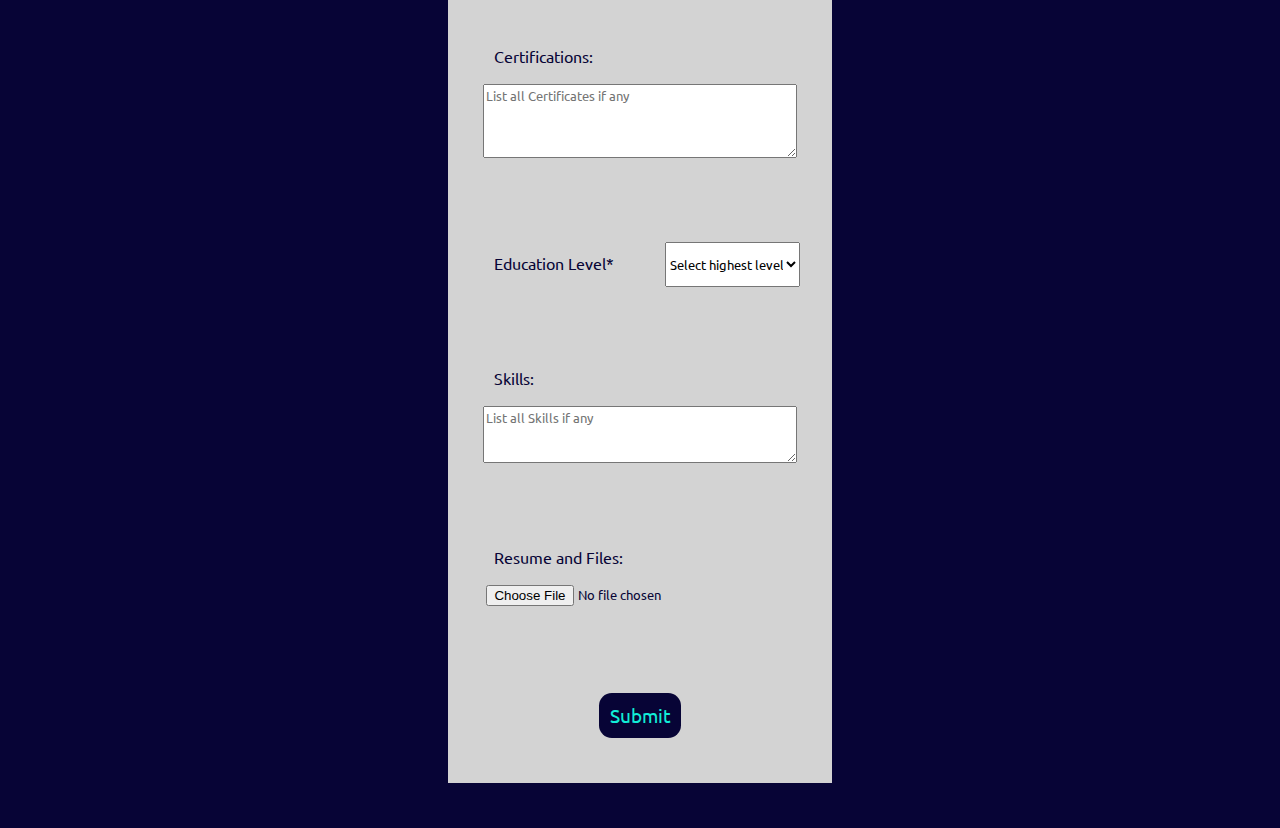
==== commit 36270382: "done for the most part, still needs some touching up" ====
--- a/application.html
+++ b/application.html
@@ -155,8 +155,8 @@
     <dialog class="modal">
       <h2>Are you sure you want to submit?</h2>
       <p>Make sure all of your information is correct.</p>
-      <button type="button" id="confirm-submit-1" class="confirm-button hover-underline" onclick="confirmSubmit()">Yes</button>
-      <button type="button" id="reject-submit-1" class="close-modal">No</button>
+      <button type="button" id="confirm-submit" class="confirm-button hover-underline" onclick="confirmSubmit()">Yes</button>
+      <button type="button" id="reject-submit" class="close-modal">No</button>
     </dialog>
   
   
--- a/fbla.css
+++ b/fbla.css
@@ -8,19 +8,1546 @@
     body {
         background-color: red;
     }
+
+/* ****************************** Nav Bar **************************** */
+
+    nav {
+        position: fixed;
+        left: 0%;
+        top: 0%;
+        z-index: 1;
+        background-color: #070436;
+    }
+    nav > a {
+        text-decoration: none;
+        border-radius: 1vw;
+        text-align: center;
+        color: white;
+        font-size: 1.5vw;
+        width: 15%;
+        display: inline-block;
+        margin: 0 2%;
+        display: none;
+    }
+    #company-name {
+        width: 50%;
+        display: inline-block;
+        text-decoration: none;
+        text-align: center;
+        margin-left: auto;
+        margin-right: auto;
+        margin-top: 4vh;
+        font-size: 5vw;
+        padding-right: 10vw;
+    }
+
+    #menu {
+        height: 9vh;
+        width: 9vh;
+        padding-top: 3%;
+        padding-left: 5%;
+        float: left;
+        display: block; 
+        z-index: 3;
+    }
+    #menu-content {
+        z-index: 2;
+        right: 0;
+        top: 0;
+        position: fixed;
+        height: 100vh;
+        width: 30vw;
+        background-color: white;
+        color: #070436;
+        padding: 5%;
+        font-size: 3vw;
+    }
+    #menu-content > h1 {
+        margin-bottom: 10vh;
+    }
+    #menu-content > a {
+        display: block;
+        margin-bottom: 6vh;
+        text-decoration: none;
+        padding: 1vh;
+        font-size: 5vw;
+        border-radius: 4vw;
+    }
+    .nav-option:hover {
+        animation: hoverAnimationSmall .5s linear forwards;
+    }
+    #menu-content > a > img {
+        width: 25%;
+        background-color: #070436;
+        border-radius: 50%;
+        padding: 0;
+        margin: 0;
+    }
+    @keyframes hoverAnimationSmall {
+        0% {
+            outline: .5vw solid #070436;
+        }
+        100% {
+            outline: .5vw solid #7A9AE4;
+        }
+    }
+
+/* *************************** End of navbar ************************************ */
+
+
+/* ***************************home page (index.html)*************************** */
+
+
+    #header {
+        height: 30vh;
+        display: block;
+    }
+    
+    #header-info {
+        margin-top: 20vh;
+        margin-bottom: 10vh;
+        text-align: center;
+    }
+    
+    #header-info > h1 {
+        font-size: 5vw;
+        animation: fadeDown 2s ease forwards;
+    }
+    
+    #header-info > p {
+        opacity: 0;
+        font-size: 3vw;
+        animation: fadeRight 2s 2s ease forwards;
+    }
+    #header-img {
+        display: none;
+    }
+    #open-job-list {
+        width: 10vw;
+        height: 10vh;
+        padding: 2vh;
+        font-size: 4vw;
+        margin-top: 10vh;
+        line-height: 8vh;
+    }
+
+    .home-section {
+        /* height: 60vh; */
+        padding-top: 1vh;
+        padding-bottom: 1vh;
+    }
+    
+    .home-column {
+        padding: 1.1vw;
+        font-size: 3vw;
+        line-height: 4vw;
+    }
+    
+    .home-column > h2 {
+        font-size: 4vw;
+        line-height: 5vw;
+    }
+    
+    .home-image {
+        height: 80%;
+    }
+    
+    .home-button-1 {
+        margin-top: 1vh;
+        padding: 1vh;
+        border-radius: 1.5vw;
+        width: 100%;
+        font-size: 3vw;
+    }
+    
+    .home-button-2 {
+        margin-top: 2vh;
+        padding: 1vh;
+        border-radius: 1.5vw;
+        width: 100%;
+        font-size: 3vw;
+    }
+    
+    #contact-info {
+        padding: 2vw;
+        font-size: 3vw;
+    }
+    
+    .contact-column {
+        padding-left: 5vw;
+    }
+
+/* ***************************End of Home Page*************************** */
+
+
+/* ***************************Start of Login*************************** */
+
+
+#log-in-header {
+    margin-top: 15vh;
+    margin-bottom: 5vh;
+}
+
+#log-in {
+    padding: 4vh;
+    width: 80vw;
+    font-size: 3vh;
+}
+
+.account-label {
+    margin-bottom: 2vh;
+}
+
+.account-input {
+    height: 7vh;
+    font-size: 2.5vh;
+    margin-bottom: 1vh;
+}
+
+.input-wrapper {
+    margin-bottom: 5vh;
+    width: 80%;
+}
+
+.account-submit {
+    font-size: 4vh;
+    padding: 1.5vh;
+    width: 80%;
+}
+
+.account-submit > a {
+    font-size: 4vh;
+}
+
+.account-page-switch {
+    margin-top: 4vh;
+    font-size: 4vh;
+    width: 50%;
+}
+
+#sign-up-header {
+    margin-top: 8vh;
+    margin-bottom: 5vh;
+}
+
+#sign-up {
+    padding: 4vh;
+    width: 80vw;
+    font-size: 3.5vw;
+}
+
+#pass-requirements {
+    width: 100%;
+}
+
+#pass-requirements > h3 {
+    font-size: 3vw;
+}
+
+#pass-requirements > p {
+    font-size: 3vw;
+    padding-left: 30%;
+}
+
+/* ***************************End of Login*************************** */
+
+/* ***************************Start of profile page*************************** */
+
+#profile-container {
+    width: 75vw;
+    margin-top: 7vh;
+    padding: 4vh;
+    margin-bottom: 5vh;
+}
+
+#account-info {
+    margin-bottom: 4vh;
+}
+
+#account-info > img {
+    width: 20vh;
+}
+
+.profile-job-container {
+    width: 70%;
+    font-size: 2vh;
+    padding: 2vh;
+    margin-top: 5vh;
+}
+
+.profile-column {
+    text-align: center;
+}
+
+.profile-column img {
+    width: 100%;
+    padding-top: 1.2vh;
+}
+
+#log-out {
+    font-size: 4vh;
+    margin-top: 5vh;
+    padding: 3vh;
+}
+
+#confirm-log-out {
+    border: .5vh solid #070436;
+    width: 80%;
+    font-size: 2.75vh;
+    margin: 1vh;
+}
+
+/* ***************************End of Profile*************************** */
+
+/* *******************************Start of Job Page************************ */
+#job-list-container {
+    display: block;
+    padding-top: 5vh;
+}
+
+.job-list-column {
+    width: 80%;
+}
+
+#job-list-title {
+    margin-top: 20vh;
+    margin-bottom: 8vh;
+}
+
+.job-container {
+    display: none;
+}
+
+#job-list-column-2 {
+    display: none;
+}
+
+.modal {
+    width: 70vw;
+    padding: 2vh;
+    font-size: 2.75vh;
+}
+
+#go-to-log-in {
+    border: .5vh solid #070436;
+    width: 80%;
+    font-size: 2.75vh;
+    margin: 1vh;
+}
+
+.close-modal {
+    border: .5vh solid #070436;
+    width: 80%;
+    font-size: 2.75vh;
+    margin: 1vh;
+}
+
+.job-container-mobile {
+    display: block;
+    padding: 3vh;
+    border: .5vh solid white;
+    border-radius: 3vh;
+    margin-bottom: 8vh;
+    transition: border .5s solid;
+}
+
+.job-container-mobile:hover {
+    border: .5vh solid #7A9AE4;
+    transition: border .5s;
+}
+
+/* ***********************************End of job page******************************************** */
+
+
+/* ***************************About us page start*************************** */
+#about-banner {
+    height: 33vh;
+    margin-top: 3vh;
+}
+
+#about-banner > h1 {
+    font-size: 4vh;
+    padding-top: 10vh;
+}
+
+#about-banner > img {
+    /* margin-top: 3vh; */
+    width: 12vh;
+}
+
+#about-us-wrapper {
+    margin-top: 7vh;
+}
+
+.section-wrapper {
+    /* display: grid; */
+    /* grid-template-columns: 1fr 1fr; */
+    margin: 1vw;
+    padding: 1vw;
+    margin-bottom: 10vh;
+}
+
+.column {
+    width: 70%;
+    padding: 1vw;
+    font-size: 2vh;
+    line-height: 4vh;
+}
+
+.image {
+    height: 30vh;
+}
+
+#finishing-statement {
+    width: 80%;
+    line-height: 4vh;
+    font-size: 3vw;
+    margin-top: 10vh;
+    margin-bottom: 10vh;
+}
+
+footer {
+    line-height: 7vh;
+    padding: 2vh;
+    padding-bottom: 1vh;
+    margin-top: 1vh;
+}
+
+/* ***************************End of About us*************************** */
+
+
+/* *******************************Start of Application page************************* */
+.form {
+    width: 80%;
+    margin-top: 20vh;
+}
+
+.info {
+    padding-top: 5vh;
+    padding-bottom: 5vh;
+    margin-bottom: 5vh;
+}
+
+.details {
+    padding-left: 12%;
+    margin-bottom: 3vh;
+}
+
+.input-box {
+    margin-bottom: 6vh;
+}
+
+.input-box > select {
+    width: 80%;
+    margin-left: 9%;
+    height: 5vh;
+}
+
+.input-box > textarea {
+    width: 80%;
+    margin-left: auto;
+    margin-right: auto;
+    margin-bottom: 3vh;
+}
+
+.select-box {
+    text-align: left;
+}
+
+.select-details {
+    margin-right: 1vw;
+}
+
+.input-box > input {
+    width: 80%;
+    height: 5vh;
+    margin-bottom: 3vh;
+}
+
+.application-done {
+    width: 80%;
+}
+
+.application-done > h1 {
+    font-size: 4vh;
+}
+
+.application-done > h2 {
+    font-size: 2.5vh;
+    line-height: 4vh;
+}
+
+.application-done > img {
+    width: 40%;
+    margin-top: 8vh;
+}
+
+.application-done > p {
+    font-size: 3.5vh;
+}
+
+.application-done > a {
+    font-size: 3.5vh;
+}
+
+.application-fyi {
+    font-size: 2.3vh;
+    line-height: 4.1vh;
+    margin-bottom: 5vh;
+}
+
+.submit {
+    padding: 1.5vh;
+    font-size: 3vh;
+}
+
+.confirm-button {
+    border: .5vh solid #070436;
+    width: 80%;
+    font-size: 2.75vh;
+    margin: 1vh;
+}
+
+.submitted-info {
+    width: 80%;
+    margin-top: 5vh;
+    padding: 1vw;
+}
+
+.submitted-info > div {
+    padding-left: 20%;
+    padding-right: 20%;
+    padding-top: 5vh;
+    padding-bottom: 5vh;
+}
+
+.submitted-info > h2 {
+    margin-top: 12vh;
+    margin-bottom: 3vh;
+}
+
+/* ***************************End of application page****************************** */
+
+
 }
 
 @media (min-width: 769px) and (max-width: 1280px) {
     body {
         background-color: green;
     }
+
+    /* ****************************** Nav Bar **************************** */
+
+    nav {
+        position: fixed;
+        left: 0%;
+        top: 0%;
+        z-index: 1;
+        background-color: #070436;
+    }
+    nav > a {
+        text-decoration: none;
+        border-radius: 1vw;
+        text-align: center;
+        color: white;
+        font-size: 1.5vw;
+        width: 15%;
+        display: inline-block;
+        margin: 0 2%;
+        display: none;
+    }
+    #company-name {
+        width: 50%;
+        display: inline-block;
+        text-decoration: none;
+        text-align: center;
+        margin-left: auto;
+        margin-right: auto;
+        margin-top: 4vh;
+        font-size: 5vw;
+        padding-right: 10vw;
+    }
+
+    #menu {
+        height: 9vh;
+        width: 9vh;
+        padding-top: 3%;
+        padding-left: 5%;
+        float: left;
+        display: block; 
+        z-index: 3;
+    }
+    #menu-content {
+        z-index: 2;
+        right: 0;
+        top: 0;
+        position: fixed;
+        height: 100vh;
+        width: 30vw;
+        background-color: white;
+        color: #070436;
+        padding: 5%;
+        font-size: 3vh;
+    }
+    #menu-content > h1 {
+        margin-bottom: 10vh;
+    }
+    #menu-content > a {
+        display: block;
+        margin-bottom: 6vh;
+        text-decoration: none;
+        padding: 1vh;
+        font-size: 5vh;
+        border-radius: 4vw;
+    }
+    .nav-option:hover {
+        animation: hoverAnimationSmall .5s linear forwards;
+    }
+    #menu-content > a > img {
+        width: 25%;
+        background-color: #070436;
+        border-radius: 50%;
+        padding: 0;
+        margin: 0;
+    }
+    @keyframes hoverAnimationSmall {
+        0% {
+            outline: .5vw solid #070436;
+        }
+        100% {
+            outline: .5vw solid #7A9AE4;
+        }
+    }
+
+/* *************************** End of navbar ************************************ */
+
+
+/* ***************************home page (index.html)*************************** */
+
+
+    #header {
+        height: 50vh;
+        display: block;
+    }
+    
+    #header-info {
+        margin-top: 20vh;
+        margin-bottom: 10vh;
+        text-align: center;
+    }
+    
+    #header-info > h1 {
+        font-size: 7vh;
+        animation: fadeDown 2s ease forwards;
+    }
+    
+    #header-info > p {
+        opacity: 0;
+        font-size: 5vh;
+        animation: fadeRight 2s 2s ease forwards;
+        margin-bottom: 5vh;
+    }
+    #header-img {
+        display: none;
+    }
+    #open-job-list {
+        padding: 2vh;
+        font-size: 4vh;
+        margin-top: 10vh;
+    }
+
+    .home-section {
+        padding-top: 1vh;
+        padding-bottom: 1vh;
+    }
+    
+    .home-column {
+        padding: 1.1vw;
+        font-size: 3vh;
+        line-height: 4vw;
+    }
+    
+    .home-column > h2 {
+        font-size: 5vh;
+        line-height: 6vh;
+    }
+    
+    .home-image {
+        height: 80%;
+    }
+    
+    .home-button-1 {
+        margin-top: 1vh;
+        padding: 1vh;
+        border-radius: 1.5vw;
+        width: 100%;
+        font-size: 3vh;
+    }
+    
+    .home-button-2 {
+        margin-top: 2vh;
+        padding: 1vh;
+        border-radius: 1.5vw;
+        width: 100%;
+        font-size: 3vh;
+    }
+    
+    #contact-info {
+        padding: 2vw;
+        font-size: 2.3vh;
+    }
+    
+    .contact-column {
+        padding-left: 5vh;
+    }
+
+/* ***************************End of Home Page*************************** */
+
+
+/* ***************************Start of Login*************************** */
+
+
+#log-in-header {
+    margin-top: 15vh;
+    margin-bottom: 5vh;
+}
+
+#log-in {
+    padding: 4vh;
+    width: 80vw;
+    font-size: 3vh;
+}
+
+.account-label {
+    margin-bottom: 2vh;
+}
+
+.account-input {
+    height: 7vh;
+    font-size: 2.5vh;
+    margin-bottom: 1vh;
+}
+
+.input-wrapper {
+    margin-bottom: 5vh;
+    width: 80%;
+}
+
+.account-submit {
+    font-size: 4vh;
+    padding: 1.5vh;
+    width: 80%;
+}
+
+.account-submit > a {
+    font-size: 4vh;
+}
+
+.account-page-switch {
+    margin-top: 4vh;
+    font-size: 4vh;
+    width: 50%;
+}
+
+#sign-up-header {
+    margin-top: 8vh;
+    margin-bottom: 5vh;
+}
+
+#sign-up {
+    padding: 4vh;
+    width: 80vw;
+    font-size: 3.5vw;
+}
+
+#pass-requirements {
+    width: 100%;
+}
+
+#pass-requirements > h3 {
+    font-size: 3vw;
+}
+
+#pass-requirements > p {
+    font-size: 3vw;
+    padding-left: 30%;
+}
+
+/* ***************************End of Login*************************** */
+
+/* ***************************Start of profile page*************************** */
+
+#profile-container {
+    width: 75vw;
+    margin-top: 7vh;
+    padding: 4vh;
+    margin-bottom: 5vh;
+}
+
+#account-info {
+    margin-bottom: 4vh;
+}
+
+#account-info > img {
+    width: 20vh;
+}
+
+.profile-job-container {
+    width: 70%;
+    font-size: 2vh;
+    padding: 2vh;
+    margin-top: 5vh;
+}
+
+.profile-column {
+    text-align: center;
+}
+
+.profile-column img {
+    width: 100%;
+    padding-top: 1.2vh;
+}
+
+#log-out {
+    font-size: 4vh;
+    margin-top: 5vh;
+    padding: 3vh;
+}
+
+#confirm-log-out {
+    border: .5vh solid #070436;
+    width: 80%;
+    font-size: 2.75vh;
+    margin: 1vh;
+}
+
+/* ***************************End of Profile*************************** */
+
+/* *******************************Start of Job Page************************ */
+#job-list-container {
+    display: block;
+    padding-top: 5vh;
+}
+
+.job-list-column {
+    width: 80%;
+}
+
+#job-list-title {
+    margin-top: 20vh;
+    margin-bottom: 8vh;
+}
+
+.job-container {
+    display: none;
+}
+
+#job-list-column-2 {
+    display: none;
+}
+
+.modal {
+    width: 70vw;
+    padding: 2vh;
+    font-size: 2.75vh;
+}
+
+#go-to-log-in {
+    border: .5vh solid #070436;
+    width: 80%;
+    font-size: 2.75vh;
+    margin: 1vh;
+}
+
+.close-modal {
+    border: .5vh solid #070436;
+    width: 80%;
+    font-size: 2.75vh;
+    margin: 1vh;
+}
+
+.job-container-mobile {
+    display: block;
+    padding: 3vh;
+    border: .5vh solid white;
+    border-radius: 3vh;
+    margin-bottom: 8vh;
+    transition: border .5s solid;
+}
+
+.job-container-mobile:hover {
+    border: .5vh solid #7A9AE4;
+    transition: border .5s;
+}
+
+/* ***********************************End of job page******************************************** */
+
+
+/* ***************************About us page start*************************** */
+#about-banner {
+    height: 33vh;
+    margin-top: 3vh;
+}
+
+#about-banner > h1 {
+    font-size: 4vh;
+    padding-top: 10vh;
+}
+
+#about-banner > img {
+    /* margin-top: 3vh; */
+    width: 12vh;
+}
+
+#about-us-wrapper {
+    margin-top: 7vh;
+}
+
+.section-wrapper {
+    /* display: grid; */
+    /* grid-template-columns: 1fr 1fr; */
+    margin: 1vw;
+    padding: 1vw;
+    margin-bottom: 10vh;
+}
+
+.column {
+    width: 70%;
+    padding: 1vw;
+    font-size: 2vh;
+    line-height: 4vh;
+}
+
+.image {
+    height: 30vh;
+}
+
+#finishing-statement {
+    width: 80%;
+    line-height: 4vh;
+    font-size: 3vw;
+    margin-top: 10vh;
+    margin-bottom: 10vh;
+}
+
+footer {
+    line-height: 7vh;
+    padding: 2vh;
+    padding-bottom: 1vh;
+    margin-top: 1vh;
+}
+
+/* ***************************End of About us*************************** */
+
+
+/* *******************************Start of Application page************************* */
+.form {
+    width: 80%;
+    margin-top: 20vh;
+}
+
+.info {
+    padding-top: 5vh;
+    padding-bottom: 5vh;
+    margin-bottom: 5vh;
+}
+
+.details {
+    padding-left: 12%;
+    margin-bottom: 3vh;
+}
+
+.input-box {
+    margin-bottom: 6vh;
+}
+
+.input-box > select {
+    width: 80%;
+    margin-left: 9%;
+    height: 5vh;
+}
+
+.input-box > textarea {
+    width: 80%;
+    margin-left: auto;
+    margin-right: auto;
+    margin-bottom: 3vh;
+}
+
+.select-box {
+    text-align: left;
+}
+
+.select-details {
+    margin-right: 1vw;
+}
+
+.input-box > input {
+    width: 80%;
+    height: 5vh;
+    margin-bottom: 3vh;
+}
+
+.application-done {
+    width: 80%;
+}
+
+.application-done > h1 {
+    font-size: 4vh;
+}
+
+.application-done > h2 {
+    font-size: 2.5vh;
+    line-height: 4vh;
+}
+
+.application-done > img {
+    width: 40%;
+    margin-top: 8vh;
+}
+
+.application-done > p {
+    font-size: 3.5vh;
+}
+
+.application-done > a {
+    font-size: 3.5vh;
+}
+
+.application-fyi {
+    font-size: 2.3vh;
+    line-height: 4.1vh;
+    margin-bottom: 5vh;
+}
+
+.submit {
+    padding: 1.5vh;
+    font-size: 3vh;
+}
+
+.confirm-button {
+    border: .5vh solid #070436;
+    width: 80%;
+    font-size: 2.75vh;
+    margin: 1vh;
+}
+
+.submitted-info {
+    width: 80%;
+    margin-top: 5vh;
+    padding: 1vw;
+}
+
+.submitted-info > div {
+    padding-left: 20%;
+    padding-right: 20%;
+    padding-top: 5vh;
+    padding-bottom: 5vh;
+}
+
+.submitted-info > h2 {
+    margin-top: 12vh;
+    margin-bottom: 3vh;
+}
+
+/* ***************************End of application page****************************** */
+
 }
 
 @media (min-width: 1280px) {
     body {
         background: #070436;
     }
-}
+
+/* ******************************* Navbar ************************************ */
+
+    #company-name {
+        width: 20%;
+    }
+    #menu {
+        display: none;
+    }
+    nav > a {
+        text-decoration: none;
+        border-radius: 1vw;
+        text-align: center;
+        color: white;
+        font-size: 1.5vw;
+        width: 15%;
+        display: inline-block;
+        margin: 0 2%;
+    }
+    .nav-option:hover {
+        animation: hoverAnimation .5s linear forwards;
+    }
+
+/* *************************** End of navbar ************************************ */
+
+
+
+/* ***************************home page (index.html)*************************** */
+
+
+    #header {
+        height: 85vh;
+        display: grid;
+        grid-template-columns: 1fr 1fr;
+    }
+    #header-info {
+        margin-left: auto;
+        margin-right: auto;
+        margin-top: 20%;
+        text-align: left;
+    }
+    
+    #header-info > h1 {
+        font-size: 3vw;
+        animation: fadeDown 2s ease forwards;
+    }
+    
+    #header-info > p {
+        opacity: 0;
+        font-size: 1.5vw;
+        margin-top: -2vh;
+        margin-bottom: 4vh;
+        animation: fadeRight 2s 2s ease forwards;
+    }
+    #open-job-list {
+        width: 10vw;
+        height: 10vh;
+        padding: 1vh;
+        font-size: 1.8vw;
+        line-height: 8vh;
+        margin-left: -.1vw;
+    }
+
+
+    .home-section {
+        height: 60vh;
+        padding-top: 1vh;
+        padding-bottom: 1vh;
+    }
+    
+    .home-column {
+        font-size: 2vw;
+        line-height: 7vh;
+    }
+    
+    .home-column > h2 {
+        padding-top: 4vh;
+        font-size: 3vw;
+        line-height: 8vh;
+    }
+    
+    .home-image {
+        height: 80%;
+    }
+    
+    .home-button-1 {
+        margin-top: 4vh;
+        padding: .75vw;
+        border-radius: 1.5vw;
+        width: 30%;
+    }
+    
+    .home-button-2 {
+        margin-top: 2vh;
+        padding: .75vw;
+        border-radius: 1.5vw;
+        width: 60%;
+    }
+    
+    #home-login-link {
+        margin-top: -2vh;
+    }
+    
+    #contact-info {
+        padding: 2vw;
+    }
+    
+    .contact-column {
+        padding-left: 5vw;
+    }
+
+/* ***************************End of Home Page*************************** */
+
+
+/* ***************************Start of Login*************************** */
+
+
+    #log-in-header {
+        margin-top: 2vh;
+        margin-bottom: 5vh;
+    }
+
+    #log-in {
+        padding: 1vw;
+        width: 40vw;
+        font-size: 1.3vw;
+    }
+
+    .account-label {
+        margin-bottom: 1vh;
+    }
+
+    .account-input {
+        height: 5vh;
+        font-size: 1vw;
+        margin-bottom: 1vh;
+    }
+
+    .input-wrapper {
+        margin-bottom: 5vh;
+        width: 50%;
+    }
+
+    .account-submit {
+        font-size: 1.2vw;
+        padding: 1vh;
+        width: 50%;
+    }
+
+    .account-submit > a {
+        font-size: 1.2vw;
+    }
+
+    .account-page-switch {
+        margin-top: 2vh;
+        font-size: 1.2vw;
+        width: 50%;
+    }
+
+    #sign-up-header {
+        margin-top: 8vh;
+        margin-bottom: 5vh;
+    }
+
+    #sign-up-header > p {
+        font-size: 1.1vw;
+    }
+
+    #sign-up {
+        padding: 1vw;
+        width: 40vw;
+        font-size: 1.3vw;
+    }
+
+    #pass-requirements {
+        margin-top: -3vh;
+        width: 40%;
+    }
+
+    #pass-requirements > h3 {
+        font-size: 1.3vw;
+        margin-bottom: -1vh;
+    }
+
+    #pass-requirements > p {
+        font-size: 1.1vw;
+        padding-left: 1vw;
+    }
+
+/* ***************************End of Login*************************** */
+
+
+/* ***************************Start of profile page*************************** */
+
+#profile-container {
+    width: 60vw;
+    margin-top: 5vh;
+    padding: 4vh;
+    margin-bottom: 5vh;
+}
+
+#account-info {
+    margin-bottom: 7vh;
+}
+#account-info > img {
+    width: 10vw;
+}
+
+.profile-job-container {
+    width: 50%;
+    font-size: 1.2vw;
+    padding: 1.4vw;
+    margin-top: 5vh;
+    display: grid;
+    grid-template-columns: 1fr 1fr;
+}
+
+.profile-column img {
+    width: 100%;
+    padding-top: 1.2vh;
+}
+
+#log-out {
+    font-size: 1.3vw;
+    margin-top: 5vh;
+    padding: 2vh;
+}
+
+#confirm-log-out {
+    width: 30%;
+    font-size: 2vw;
+    margin: 1vh;
+}
+
+/* ***************************End of Profile*************************** */
+
+
+/* *******************************Start of Job Page************************ */
+#job-list-container {
+    display: grid;
+    grid-template-columns: 1fr 1fr;
+    padding-top: 5vh;
+}
+
+.job-list-column {
+    width: 80%;
+}
+
+#job-list-title {
+    margin: 2vw;
+}
+
+#job-info {
+    width: 100%;
+    overflow-y: scroll;
+    border-top: .3vw solid white;
+    height: 55.5vh;
+}
+
+.job-container {
+    padding: 3vw;
+    border: .3vw solid white;
+    border-radius: 3vw;
+    margin-bottom: 10vh;
+}
+
+.job-apply {
+    padding: 2vw;
+    height: 34vh;
+}
+
+.apply {
+    background-color: #11EED8;
+    color: #070436;
+    font-family: 'Ubuntu', sans-serif;
+    padding: .5vw;
+    border-radius: 1vw;
+    font-size: 1.3vw;
+    border: none;
+    margin-top: 2vh;
+}
+
+.apply:hover {
+    text-decoration: underline;
+}
+
+#job-list-column-2 {
+    border: .3vw solid white;
+    border-radius: 2vw;
+    overflow: hidden;
+    position: sticky;
+    top: 0;
+    height: 98vh;
+}
+
+.job-container-info {
+    padding: 2vw;
+}
+
+.job-container-info > p {
+    margin-bottom: 5vh;
+}
+
+.modal {
+    width: 35vw;
+    padding: 2vh;
+    font-size: 1.6vw;
+}
+
+#go-to-log-in {
+    border: .5vh solid #070436;
+    width: 30%;
+    font-size: 2vw;
+    margin: 1vh;
+}
+
+.close-modal {
+    border: .5vh solid #070436;
+    width: 30%;
+    font-size: 2vw;
+    margin: 1vh;
+}
+
+.job-container-mobile {
+    display: none;
+}
+
+/* ***********************************End of job page******************************************** */
+
+/* ***************************About us page start*************************** */
+#about-banner {
+    height: 50vh;
+    margin-top: -3vh;
+}
+
+#about-banner > h1 {
+    font-size: 3vw;
+    padding: 10vh;
+}
+
+#about-banner > img {
+    margin-top: -13vh;
+    width: 10vw;
+}
+
+#about-us-wrapper {
+    margin-top: 7vh;
+}
+
+.section-wrapper {
+    display: grid;
+    grid-template-columns: 1fr 1fr;
+    margin: 1vw;
+    padding: 1vw;
+    margin-bottom: 15vh;
+}
+
+.column {
+    width: 70%;
+    padding: 1vw;
+    font-size: 1.1vw;
+    line-height: 3vh;
+}
+
+.image {
+    height: 80%;
+}
+
+#finishing-statement {
+    width: 60%;
+    line-height: 4vh;
+    font-size: 1.1vw;
+    margin-top: 20vh;
+    margin-bottom: 10vh;
+}
+
+footer {
+    line-height: 7vh;
+    padding-top: 1vh;
+    padding-bottom: 1vh;
+    margin-top: 1vh;
+}
+
+/* ***************************End of About us*************************** */
+
+
+/* *******************************Start of Application page************************* */
+.form {
+    width: 30%;
+}
+
+.info {
+    padding-top: 5vh;
+    padding-bottom: 5vh;
+    margin-bottom: 5vh;
+}
+
+.details {
+    padding-left: 12%;
+    margin-bottom: 2vh;
+}
+
+.input-box > select {
+    margin-bottom: 3vh;
+    width: 35%;
+}
+
+.input-box > textarea {
+    width: 80%;
+    margin-bottom: 3vh;
+}
+
+.select-box {
+    text-align: left;
+}
+
+.select-details {
+    margin-right: 1vw;
+}
+
+.input-box > input {
+    width: 80%;
+    margin-bottom: 3vh;
+}
+
+.application-done {
+    width: 60%;
+}
+
+.application-done > h1 {
+    font-size: 3vw;
+}
+
+.application-done > h2 {
+    font-size: 2vw;
+}
+
+.application-done > img {
+    width: 20%;
+    margin-top: 8vh;
+}
+
+.application-done > a {
+    font-size: 2vw;
+}
+
+#application-name {
+    text-align: center;
+}
+
+.application-fyi {
+    font-size: 1vw;
+    line-height: 4vh;
+}
+
+.submit {
+    padding: .8vw;
+    margin-top: 1vh;
+    font-size: 1.5vw;
+}
+
+.confirm-button {
+    border: .5vh solid #070436;
+    width: 30%;
+    font-size: 2vw;
+    margin: 1vh;
+}
+
+.submitted-info {
+    width: 30%;
+    margin-top: 5vh;
+    padding: 1vw;
+}
+
+.submitted-info > div {
+    padding-left: 20%;
+    padding-right: 20%;
+    padding-top: 5vh;
+    padding-bottom: 5vh;
+}
+
+.submitted-info > h2 {
+    margin-bottom: 3vh;
+}
+
+/* ***************************End of application page****************************** */
+
+
+}
+
 body, html {
     margin: 0;
     scroll-behavior: smooth;
@@ -36,18 +1563,14 @@
 
 nav {
     width: 100%;
+    display: flex;
     height: 10vh;
-    display: flex;
     align-items: center;
     justify-content: space-evenly;
-    /* position: fixed; */
-    /* left: 0%; */
-    /* top: 0%; */
-    /* z-index: 1; */
+
 }
 
 #company-name {
-    width: 20%;
     height: 5vh;
     color: #11EED8;
     background-image: url(./assets/nova.png);
@@ -57,25 +1580,11 @@
     line-height: 5vh;
 }
 
-nav > a {
-    text-decoration: none;
-    border-radius: 1vw;
-    text-align: center;
-    color: white;
-    font-size: 1.5vw;
-    width: 15%;
-    display: inline-block;
-    margin: 0 2%;
-}
-
 #account-tab-icon {
     width: 25%;
     padding-top: 1vh;
 }
 
-#menu {
-    display: none;
-}
 
 #menu-content {
     display: none;
@@ -95,64 +1604,43 @@
     }
 }
 
-.nav-option:hover {
-    animation: hoverAnimation .5s linear forwards;
-}
-
-
 
 /* ***************************home page (index.html)*************************** */
-#header {
-    height: 85vh;
-    display: grid;
-    grid-template-columns: 1fr 1fr;
-}
-
-#header-info {
-    margin-left: auto;
-    margin-right: auto;
-    margin-top: 20%;
-    text-align: left;
-}
-
-#header-info > h1 {
-    font-size: 3vw;
-    animation: fadeDown 2s ease forwards;
-}
-
-#header-info > p {
-    opacity: 0;
-    font-size: 1.5vw;
-    margin-top: -2vh;
-    margin-bottom: 4vh;
-    animation: fadeRight 2s 2s ease forwards;
-}
 
 #header-img {
     height: 100%;
     width: 100%;
-    
-    background-image: url(./assets/female-coder.jpg);
-
     background-size: cover;
     background-position: center center;
     background-repeat: no-repeat;
+    overflow: hidden;
+    position: relative;
+}
+
+#header-img > img {
+    height: 100%;
+}
+
+.background {
+    position: absolute;
+    opacity: 0;
+    transition: opacity 1s ease-in-out;
+}
+
+.showing {
+    opacity: 1;
+    z-index: -1;
+    transition: none;
 }
 
 #open-job-list {
     opacity: 0;
     text-decoration: none;
-    width: 10vw;
-    height: 10vh;
-    padding: 1vh;
     font-family: 'Ubuntu', sans-serif;
-    font-size: 1.8vw;
     color: #070436;
     background-color: #11EED8;
     border: .5vw solid #11EED8;
     border-radius: 1vw;
-    line-height: 8vh;
-    margin-left: -.1vw;
     animation: fade 2s 4s ease forwards;
 }
 
@@ -163,12 +1651,10 @@
 
 .home-section {
     width: 100%;
-    height: 60vh;
     display: grid;
     grid-template-columns: 1fr 1fr;
-    padding-top: 1vh;
-    padding-bottom: 1vh;
-}
+}
+
 .home-section-2 {
     background-color: lightgrey;
     color: #070436;
@@ -179,35 +1665,20 @@
     margin-right: auto;
     width: 70%;
     height: 100%;
-    padding: 1.1vw;
-    font-size: 2vw;
-    line-height: 7vh;
-}
-
-.home-column > h2 {
-    font-size: 3vw;
-    line-height: 8vh;
 }
 
 .home-image {
-    height: 80%;
-    margin-top: 4vh;
     background-size: contain;
     background-repeat: no-repeat;
     background-position: center center;
 }
 
-
-
 .home-button-1 {
-    margin-top: 4vh;
     display: block;
     text-decoration: none;
     color: #11EED8;
     background-color: #070436;
-    padding: .75vw;
     border-radius: 1.5vw;
-    width: 30%;
     text-align: center;
 }
 
@@ -216,14 +1687,11 @@
 }
 
 .home-button-2 {
-    margin-top: 2vh;
     display: block;
     text-decoration: none;
     color: #070436;
     background-color: #11EED8;
-    padding: .75vw;
     border-radius: 1.5vw;
-    width: 60%;
     text-align: center;
 }
 
@@ -231,19 +1699,10 @@
     text-decoration: underline;
 }
 
-#home-login-link {
-    margin-top: -2vh;
-}
-
 #contact-info {
-    padding: 2vw;
     display: grid;
     grid-template-columns: 1fr 1fr;
 }
-
-.contact-column {
-    padding-left: 5vw;
-}
 /* ***************************End of Home Page*************************** */
 
 
@@ -254,8 +1713,6 @@
 /* ***************************Start of Log In*************************** */
 #log-in-header {
     text-align: center;
-    margin-top: 2vh;
-    margin-bottom: 5vh;
 }
 
 #log-in-header > h1 {
@@ -266,33 +1723,19 @@
     color: #070436;
     margin-left: auto;
     margin-right: auto;
-    padding: 1vw;
-    text-align: center;
-    /* background-color: #11EED8; */
+    text-align: center;
     background-color: lightgray;
-    width: 40vw;
-    /* height: 50vh; */
-    font-size: 1.3vw;
-}
-
-.account-label {
-    margin-bottom: 1vh;
 }
 
 .account-input {
     width: 100%;
-    height: 5vh;
-    font-size: 1vw;
     font-family: 'Ubuntu', sans-serif;
-    margin-bottom: 1vh;
 }
 
 .input-wrapper {
     margin-left: auto;
     margin-right: auto;
-    margin-bottom: 5vh;
     text-align: left;
-    width: 50%;
 }
 
 .account-submit {
@@ -300,50 +1743,36 @@
     background-color: #070436;
     color: white;
     font-family: 'Ubuntu', sans-serif;
-    font-size: 1.2vw;
-    width: 50%;
     border-radius: 1vw;
-    padding: 1vh;
-    /* border: solid #070436 .6vh; */
 }
 
 .account-submit > a {
     text-decoration: none;
     color: white;
     font-family: 'Ubuntu', sans-serif;
-    font-size: 1.2vw;
 }
 
 .account-submit:hover {
-    /* color: #070436; */
     background-color: #7A9AE4;
+    cursor: pointer;
 }
 
 .account-page-switch {
-    margin-top: 2vh;
     border: none;
     background-color: lightgrey;
     color: #070436;
     font-family: 'Ubuntu', sans-serif;
-    font-size: 1.2vw;
-    width: 50%;
     border-radius: 1vw;
-    /* padding: 1vh; */
 }
 
 .account-page-switch:hover {
     color: #7A9AE4;
+    cursor: pointer;
 }
 
 
 #sign-up-header {
     text-align: center;
-    margin-top: 8vh;
-    margin-bottom: 5vh;
-}
-
-#sign-up-header > p {
-    font-size: 1.1vw;
 }
 
 #sign-up {
@@ -351,32 +1780,18 @@
     color: #070436;
     margin-left: auto;
     margin-right: auto;
-    padding: 1vw;
-    text-align: center;
-    /* background-color: #11EED8; */
+    text-align: center;
     background-color: lightgray;
-    width: 40vw;
-    /* height: 50vh; */
-    font-size: 1.3vw;
 }
 
 #pass-requirements {
-    margin-top: -3vh;
-    width: 40%;
     margin-left: auto;
     margin-right: auto;
     display: none;
 }
 
-#pass-requirements > h3 {
-    font-size: 1.3vw;
-    margin-bottom: -1vh;
-}
-
 #pass-requirements > p {
-    font-size: 1.1vw;
     text-align: left;
-    padding-left: 1vw;
 }
 /* ***************************End of Login*************************** */
 
@@ -387,6 +1802,7 @@
 
 
 /* ***************************Start of profile page*************************** */
+
 #profile-page-wrapper {
     text-align: center;
 }
@@ -400,109 +1816,45 @@
 }
 
 #profile-container {
-    width: 60vw;
-    /* height: 80vh; */
     background-color: #7A9AE4;
     margin-left: auto;
     margin-right: auto;
-    margin-top: 5vh;
-    padding: 4vh;
-    /* padding-bottom: 4vh; */
-    text-align: center;
-    margin-bottom: 5vh;
-}
-
-#account-info {
-    margin-bottom: 7vh;
-}
-#account-info > img {
-    width: 10vw;
+    text-align: center;
 }
 
 #no-applications {
     display: none;
 }
 
-/* #job-1 {
-    display: none;
-}
-
-#job-2 {
-    display: none;
-}
-
-#job-3 {
-    display: none;
-} */
-
 .profile-job-container {
-    width: 50%;
-    /* height: 120%; */
-    font-size: 1.2vw;
     background-color: white;
     color: #070436;
     text-align: left;
-    padding: 1.4vw;
-    margin-top: 5vh;
     margin-left: auto;
     margin-right: auto;
-    display: grid;
-    grid-template-columns: 1fr 1fr;
-}
-
-.profile-column img {
-    width: 100%;
-    padding-top: 1.2vh;
-}
-
-/* .profile-job-container > div > h3 {
-    padding: 0;
-} */
-
-/* .profile-job-container > p {
-    width: 50%;
-} */
+}
 
 #log-out {
     border: none;
+    color: #070436;
+    font-family: 'Ubuntu', sans-serif;
+    background-color: lightgray;
+    border-radius: 1vw;
+    transition: color .5s, background-color .5s;
+}
+
+#log-out:hover {
+    transition: color .5s, background-color .5s;
+    background-color: red;
     color: white;
-    font-family: 'Ubuntu', sans-serif;
-    background-color: #7A9AE4;
-    font-size: 1.3vw;
-    margin-top: 5vh;
-    padding: 1vh;
-    border-radius: 1vw;
-}
-
-#log-out:hover {
-    background-color: red;
-}
-
-/* #log-out-confirmation {
-    background-color: white;
-    width: 30vw;
-    color: #070436;
-    position: absolute;
-    margin-left: auto;
-    margin-right: auto;
-    left: 0;
-    right: 0;
-    top: 40vh;
-    padding: 1vh;
-    display: none;
-    text-align: center;
-    position: fixed;
-} */
+    cursor: pointer;
+}
 
 #confirm-log-out {
     background-color: white;
     border: .5vh solid #070436;
     font-family: 'Ubuntu', sans-serif;
-    width: 30%;
-    font-size: 2vw;
-    margin: 1vh;
-}
-
+}
 
 #profile-picture {
     border-radius: 50%;
@@ -579,14 +1931,8 @@
 
 
 /* *******************************Start of Job Page************************ */
-#job-list-container {
-    display: grid;
-    grid-template-columns: 1fr 1fr;
-    padding-top: 5vh;
-}
 
 .job-list-column {
-    width: 80%;
     margin-left: auto;
     margin-right: auto;
     /* display: flex;
@@ -597,67 +1943,11 @@
 #job-list-title {
     animation: fadeDown 2s ease forwards;
     text-align: center;
-    margin: 2vw;
-}
-
-#job-info {
-    width: 100%;
-    overflow-y: scroll;
-    border-top: .3vw solid white;
-    height: 55.5vh;
-    /* border-radius: 3vw; */
-}
-
-.job-container {
-    padding: 3vw;
-    border: .3vw solid white;
-    border-radius: 3vw;
-    margin-bottom: 10vh;
-}
-
-.job-apply {
-    padding: 2vw;
-    height: 34vh;
-}
-
-.apply {
-    background-color: #11EED8;
-    color: #070436;
-    font-family: 'Ubuntu', sans-serif;
-    padding: .5vw;
-    border-radius: 1vw;
-    font-size: 1.3vw;
-    border: none;
-    margin-top: 2vh;
-}
-
-.apply:hover {
-    text-decoration: underline;
-}
-
-#job-list-column-2 {
-    border: .3vw solid white;
-    border-radius: 2vw;
-    overflow: hidden;
-    position: sticky;
-    top: 0;
-    height: 98vh;
-}
-
-.job-container-info {
-    padding: 2vw;
-}
-
-.job-container-info > p {
-    margin-bottom: 5vh;
 }
 
 .modal {
     background-color: white;
-    width: 35vw;
     color: #070436;
-    padding: 2vh;
-    font-size: 1.6vw;
     text-align: center;
     border-radius: 1rem;
     /* transition: text-decoration 5s; */
@@ -671,25 +1961,13 @@
 
 #go-to-log-in {
     background-color: white;
-    border: .5vh solid #070436;
     font-family: 'Ubuntu', sans-serif;
-    width: 30%;
-    font-size: 2vw;
-    margin: 1vh;
 }
 
 .close-modal {
     background-color: #070436;
     color: white;
-    border: .5vh solid #070436;
     font-family: 'Ubuntu', sans-serif;
-    width: 30%;
-    font-size: 2vw;
-    margin: 1vh;
-}
-
-.job-apply-phone {
-    display: none;
 }
 
 /* ***********************************End of job page******************************************** */
@@ -702,51 +1980,38 @@
 #about-banner {
     text-align: center;
     width: 100%;
-    height: 50vh;
     background-image: url(./assets/coders-meeting.jpeg);
     background-size: cover;
     background-repeat: no-repeat;
     background-position: center center;
-    margin-top: -3vh;
 }
 
 #about-banner > h1 {
-    font-size: 3vw;
-    text-align: center;
-    padding: 10vh;
+    text-align: center;
     text-shadow: .3vw .3vw .4vw #000000;
-    /* background-color: #070436; */
     animation: fadeDown 2s ease forwards;
 }
 
 #about-banner > img {
     opacity: 0;
-    margin-top: -13vh;
-    width: 10vw;
     animation: fade 2s 2s ease forwards;
 }
 
 #about-us-wrapper {
     text-align: center;
-    margin-top: 7vh;
-}
-
-.section-wrapper {
+}
+
+/* .section-wrapper {
     display: grid;
     grid-template-columns: 1fr 1fr;
     margin: 1vw;
     padding: 1vw;
     margin-bottom: 5vh;
-}
+} */
 
 .column {
     margin-left: auto;
     margin-right: auto;
-    width: 70%;
-    height: 100%;
-    padding: 1vw;
-    font-size: 1.1vw;
-    line-height: 3vh;
 }
 
 .column > h2 {
@@ -754,21 +2019,14 @@
 }
 
 .image {
-    height: 80%;
-    margin-top: 5vh;
     background-size: contain;
     background-repeat: no-repeat;
     background-position: center center;
 }
 
 #finishing-statement {
-    width: 60%;
-    line-height: 4vh;
-    font-size: 1.1vw;
     margin-left: auto;
     margin-right: auto;
-    margin-top: 10vh;
-    margin-bottom: 10vh;
 }
 
 #finishing-statement > a {
@@ -776,12 +2034,7 @@
 }
 
 footer {
-    width: 100%;
-    line-height: 7vh;
-    text-align: center;
-    padding-top: 1vh;
-    padding-bottom: 1vh;
-    margin-top: 1vh;
+    text-align: center;
     color: #070436;
     background-color: lightgrey;
 }
@@ -817,7 +2070,6 @@
 
 /* *******************************Start of Application page************************* */
 .form {
-    width: 30%;
     margin-left: auto;
     margin-right: auto;
 }
@@ -826,81 +2078,48 @@
     text-align: center;
     background-color: lightgray;
     color: #070436;
-    padding-top: 5vh;
-    padding-bottom: 5vh;
-    margin-bottom: 5vh;
 }
 
 .details {
     display: block;
     text-align: left;
-    padding-left: 12%;
-    margin-bottom: 2vh;
 }
 
 .input-box > select {
     display: inline-block;
     font-family: 'Ubuntu', sans-serif;
-    margin-bottom: 3vh;
-    width: 35%;
 }
 
 .input-box > textarea {
-    width: 80%;
-    margin-bottom: 3vh;
     font-family: 'Ubuntu', sans-serif;
     resize: vertical;
-}
-
-.select-box {
-    text-align: left;
-}
+} 
 
 .select-details {
     display: inline-block;
-    margin-right: 1vw;
 }
 
 .input-box > input {
     font-family: 'Ubuntu', sans-serif;
-    width: 80%;
     margin-left: auto;
     margin-right: auto;
     display: block;
-    margin-bottom: 3vh;
 }
 
 .application-done {
     display: none;
-    width: 60%;
     margin-left: auto;
     margin-right: auto;
     text-align: center;
 }
 
-.application-done > h1 {
-    font-size: 3vw;
-}
-
-.application-done > h2 {
-    font-size: 2vw;
-}
-
-.application-done > img {
-    width: 20%;
-    margin-top: 8vh;
-}
-
 .application-done > p {
     color: #11EED8;
-    font-size: 2.5vw;
-    margin-top: 2vh;
 }
 
 .application-done > a {
     color: #11EED8;
     display: block;
-    font-size: 2vw;
 }
 
 #application-name {
@@ -910,19 +2129,14 @@
 
 .application-fyi {
     text-align: center;
-    font-size: 1vw;
-    line-height: 4vh;
 }
 
 .submit {
     background-color: #070436;
     border: none;
-    padding: .8vw;
     border-radius: 1vw;
-    margin-top: 1vh;
     color: #11EED8;
     text-decoration: none;
-    font-size: 1.5vw;
     font-family: 'Ubuntu', sans-serif;
 }
 
@@ -930,58 +2144,21 @@
     text-decoration: underline;
 }
 
-.submit-notice {
-    background-color: white;
-    width: 40%;
-    color: #070436;
-    position: fixed;
-    margin-left: auto;
-    margin-right: auto;
-    left: 0;
-    right: 0;
-    top: 30vh;
-    padding: 1vh;
-    font-size: 1.6vw;
-    text-align: center;    
-}
-
 .confirm-button {
     background-color: white;
-    border: .5vh solid #070436;
     font-family: 'Ubuntu', sans-serif;
-    width: 30%;
-    font-size: 2vw;
-    margin: 1vh;   
-}
-
-.reject-button {
-    background-color: #070436;
-    color: white;
-    border: .5vh solid #070436;
-    font-family: 'Ubuntu', sans-serif;
-    width: 30%;
-    font-size: 2vw;
-    margin: 1vh;
 }
 
 .hover-underline:hover {
     text-decoration: underline;
 }
-
-/* #incomplete-application-notice {
-    display: none;
-} */
 
 .submitted-info {
     display: none;
     color: #070436;
     text-align: left;
-    width: 30%;
-    margin-top: 5vh;
     margin-left: auto;
     margin-right: auto;
-    padding: 1vw;
-    /* background-color: lightgray; */
 }
 
 .submitted-info > h1 {
@@ -990,16 +2167,11 @@
 }
 
 .submitted-info > div {
-    padding-left: 20%;
-    padding-right: 20%;
-    padding-top: 5vh;
-    padding-bottom: 5vh;
     background-color: lightgray;
 }
 
 .submitted-info > h2 {
     text-align: center;
-    margin-bottom: 3vh;
     color: white;
 }
 
